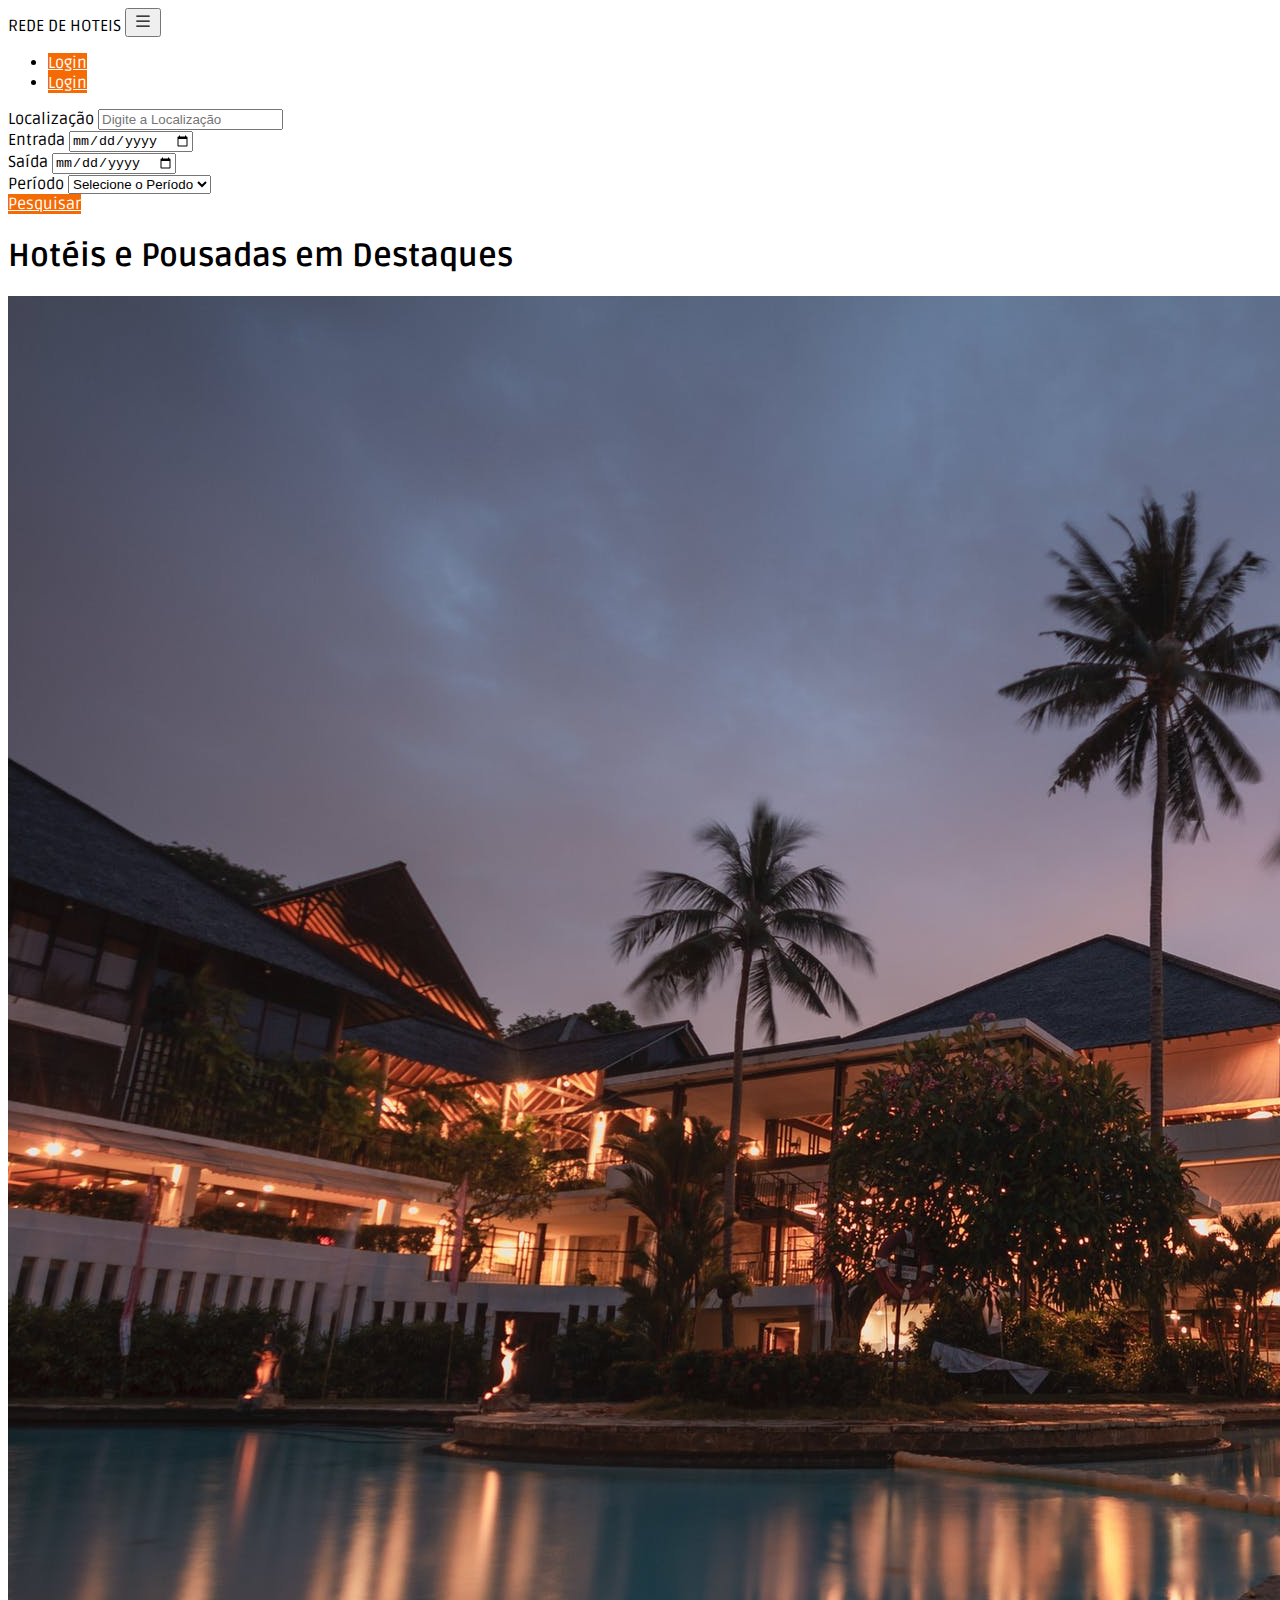
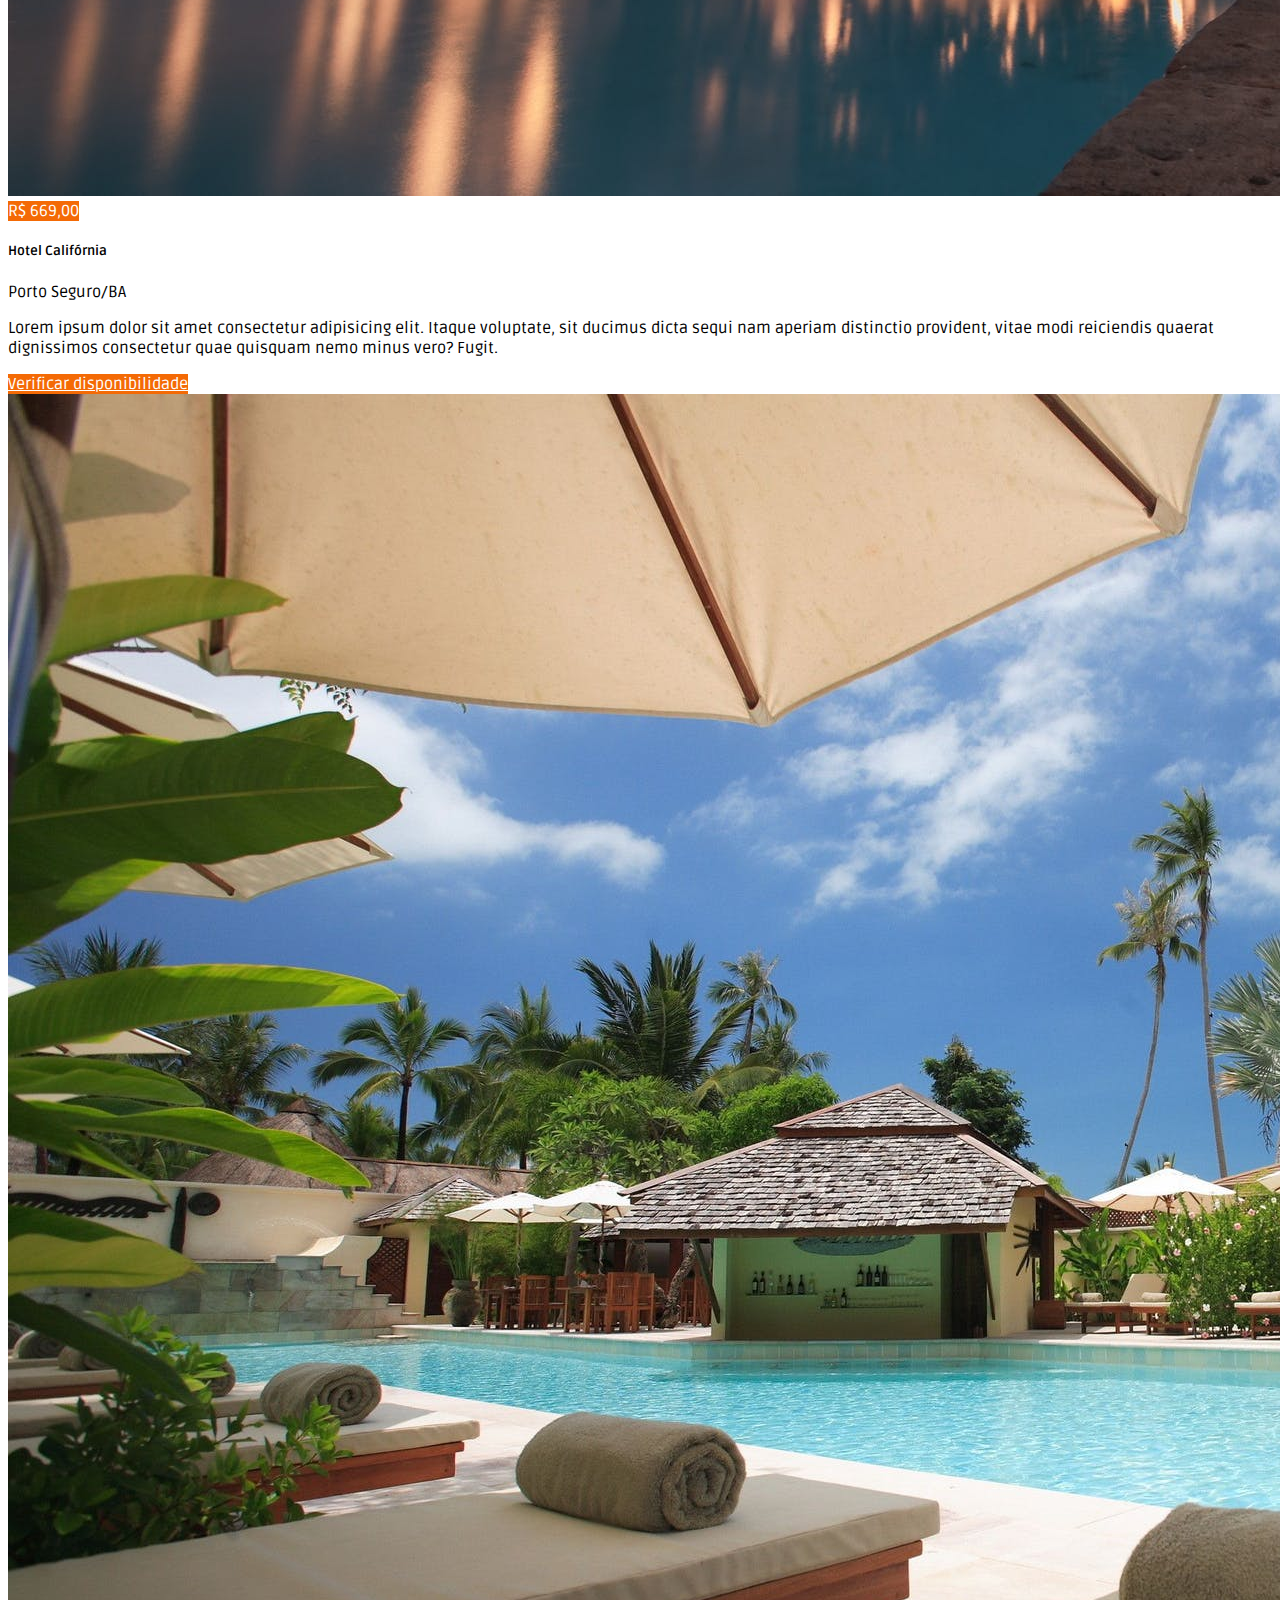
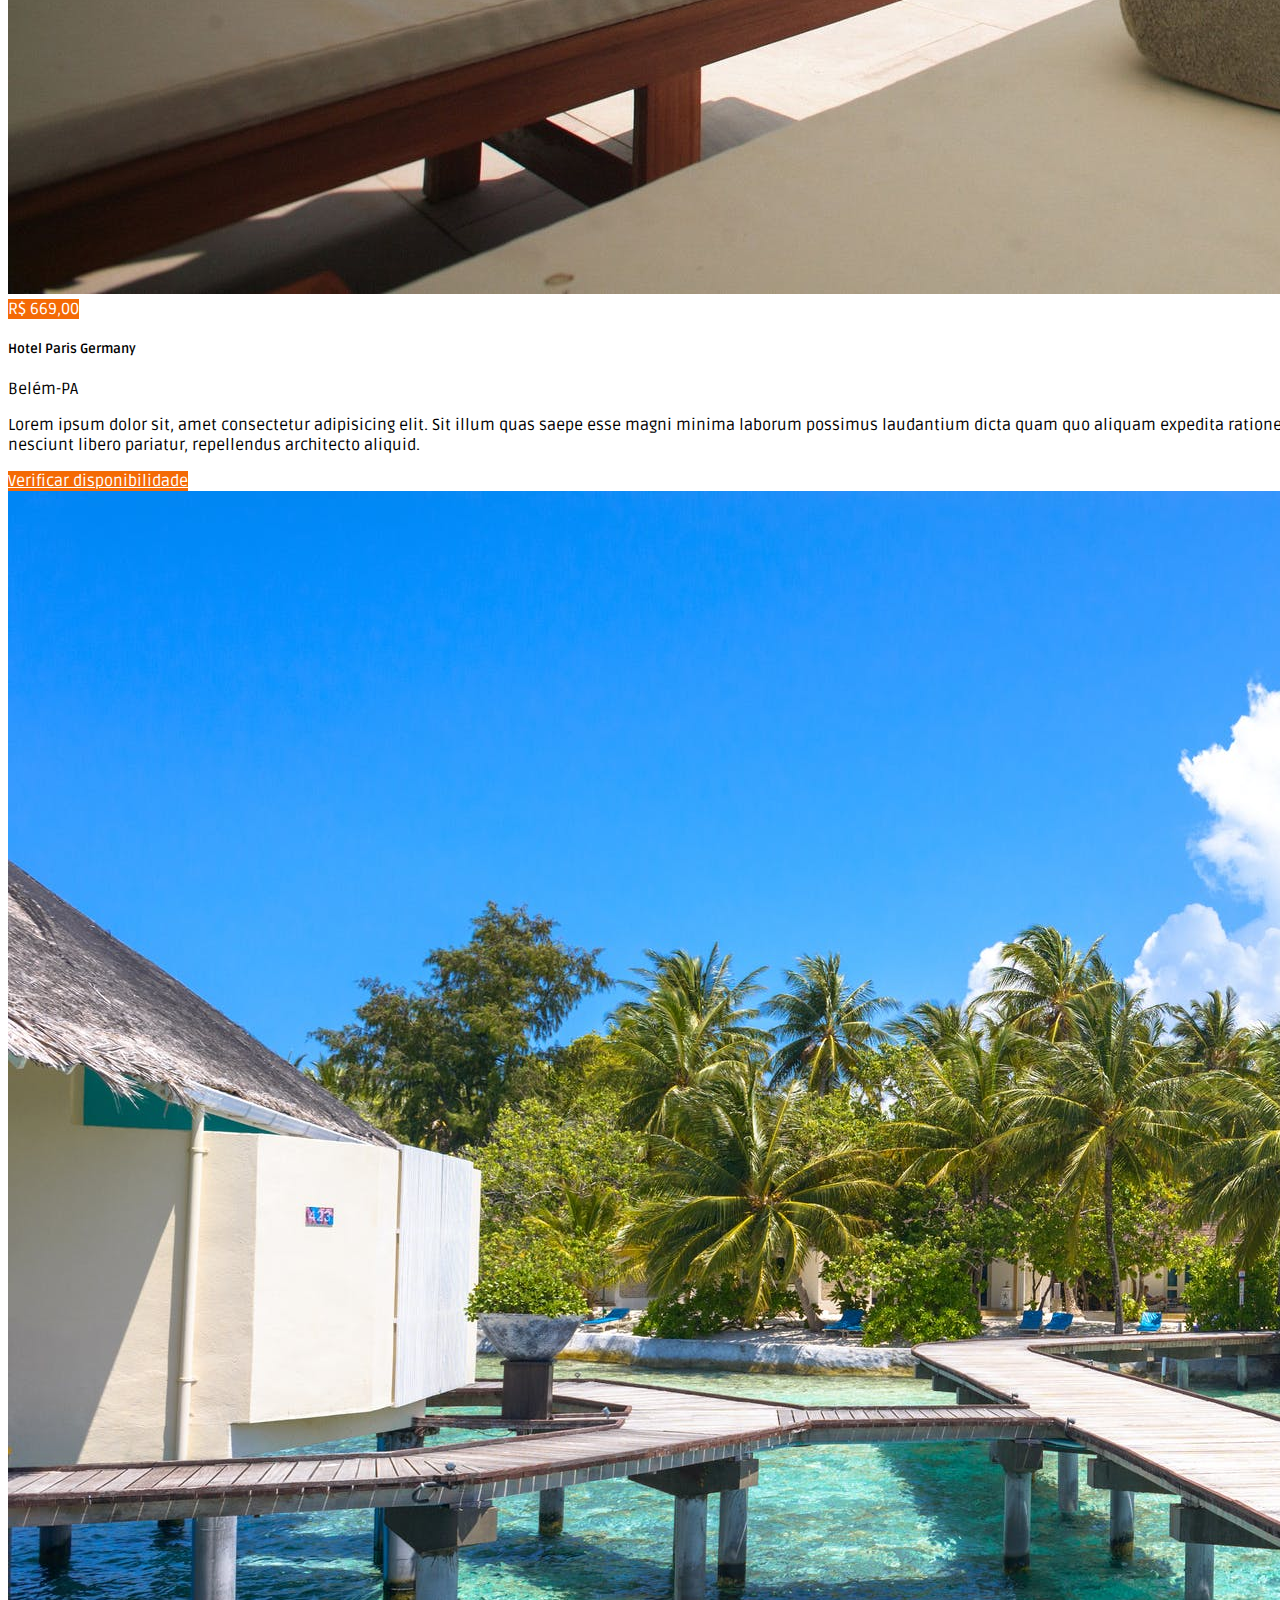
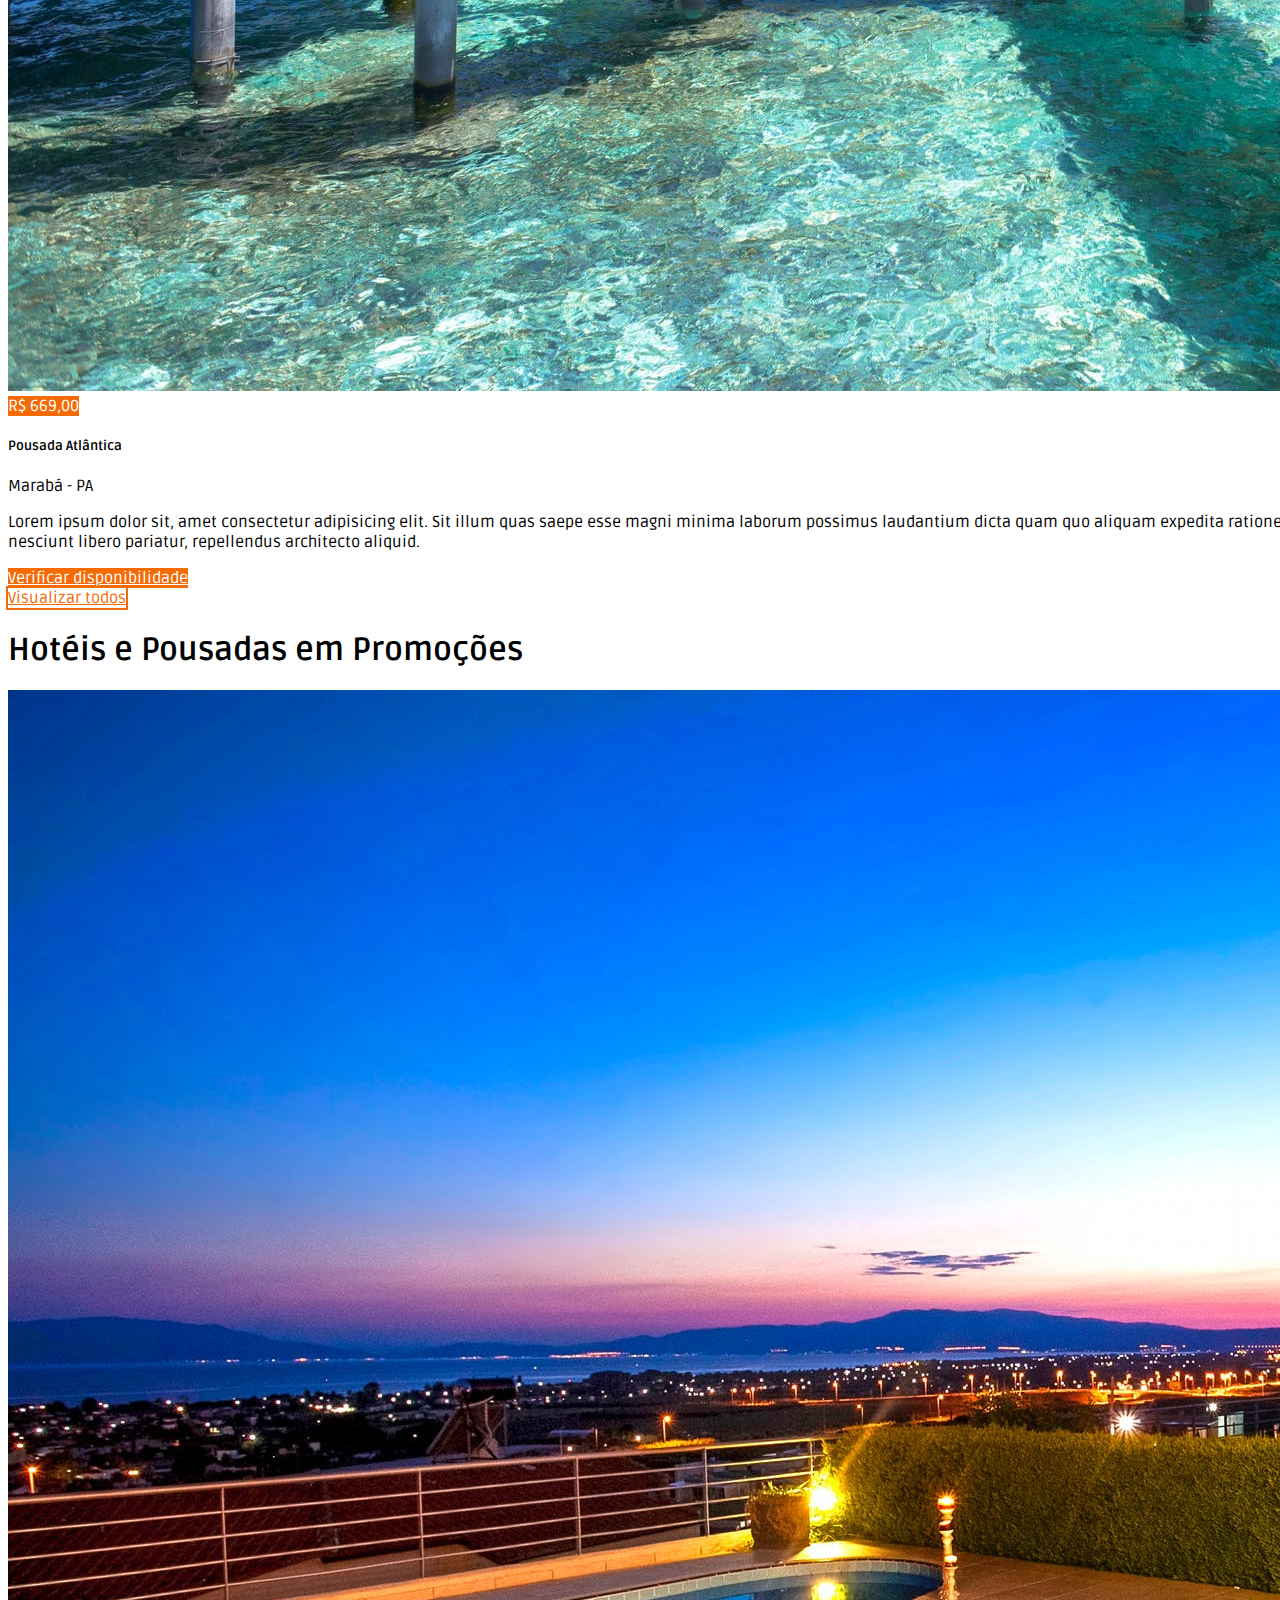
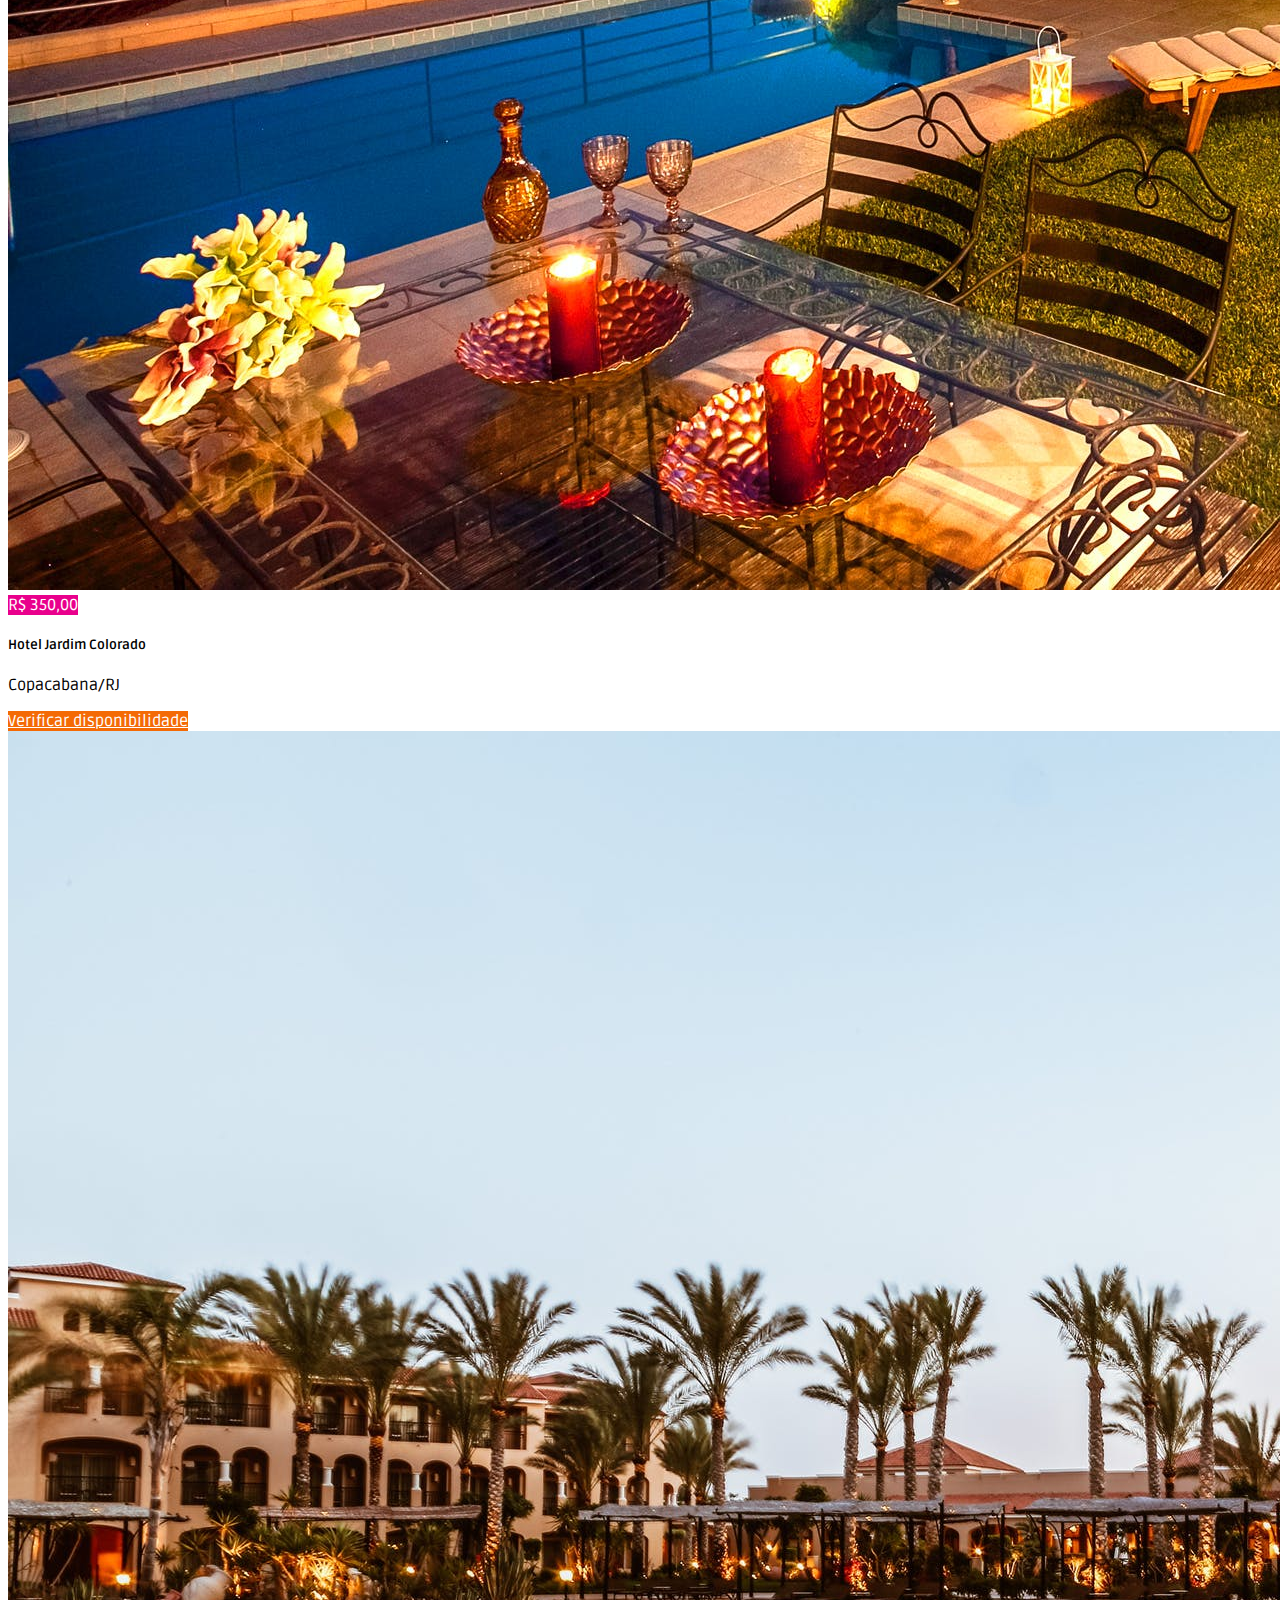
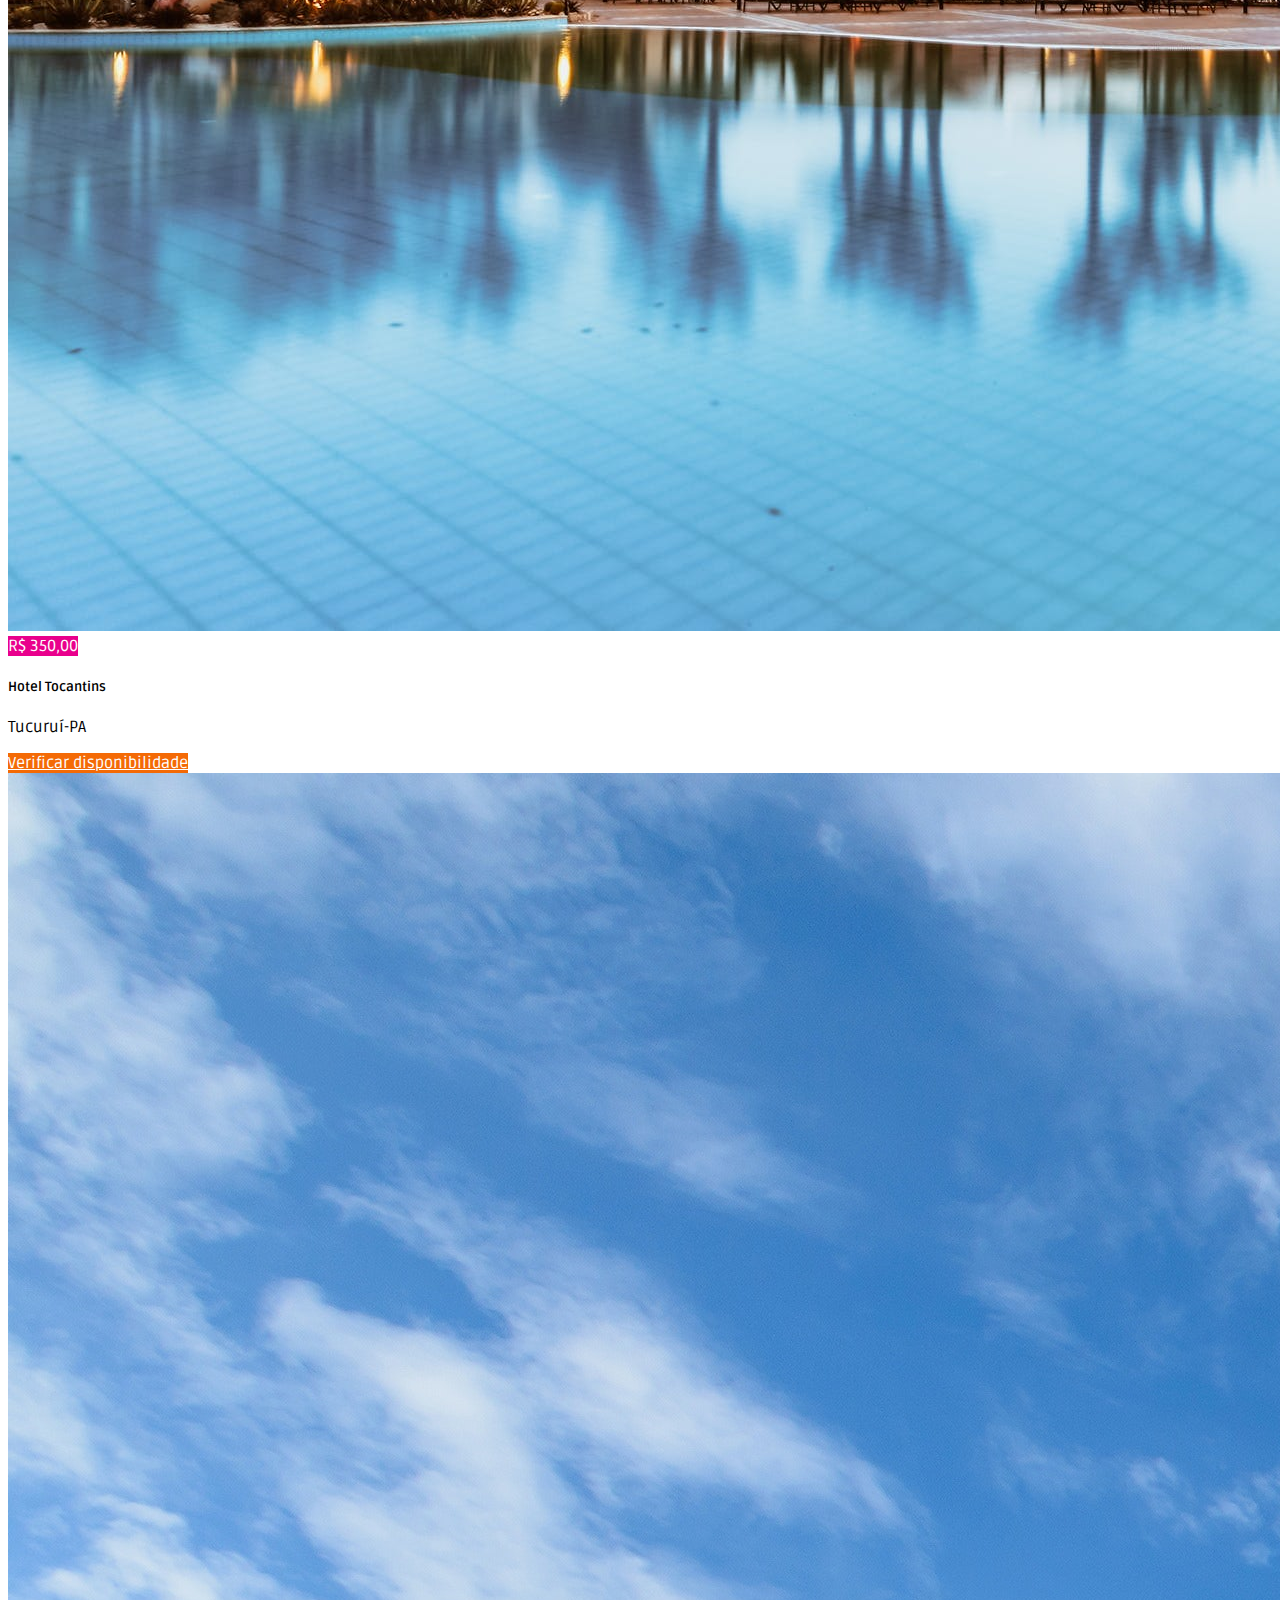
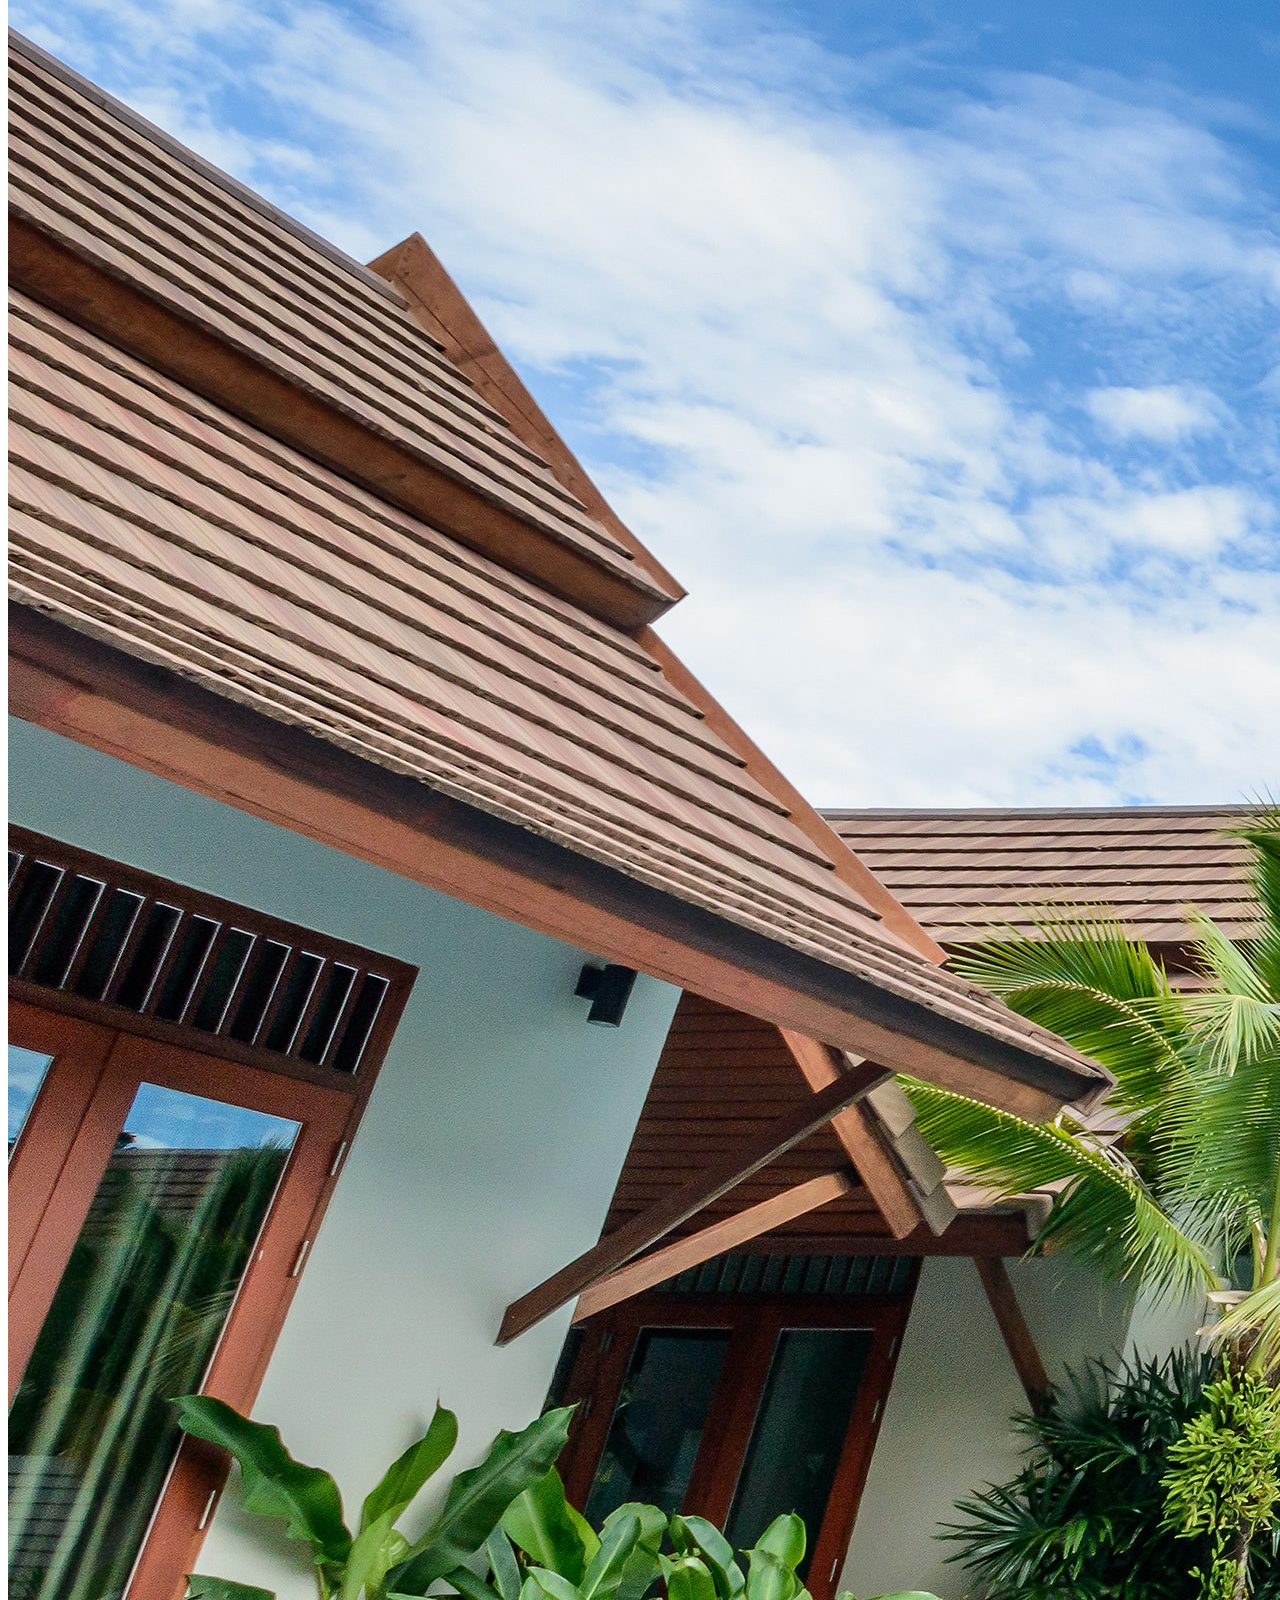
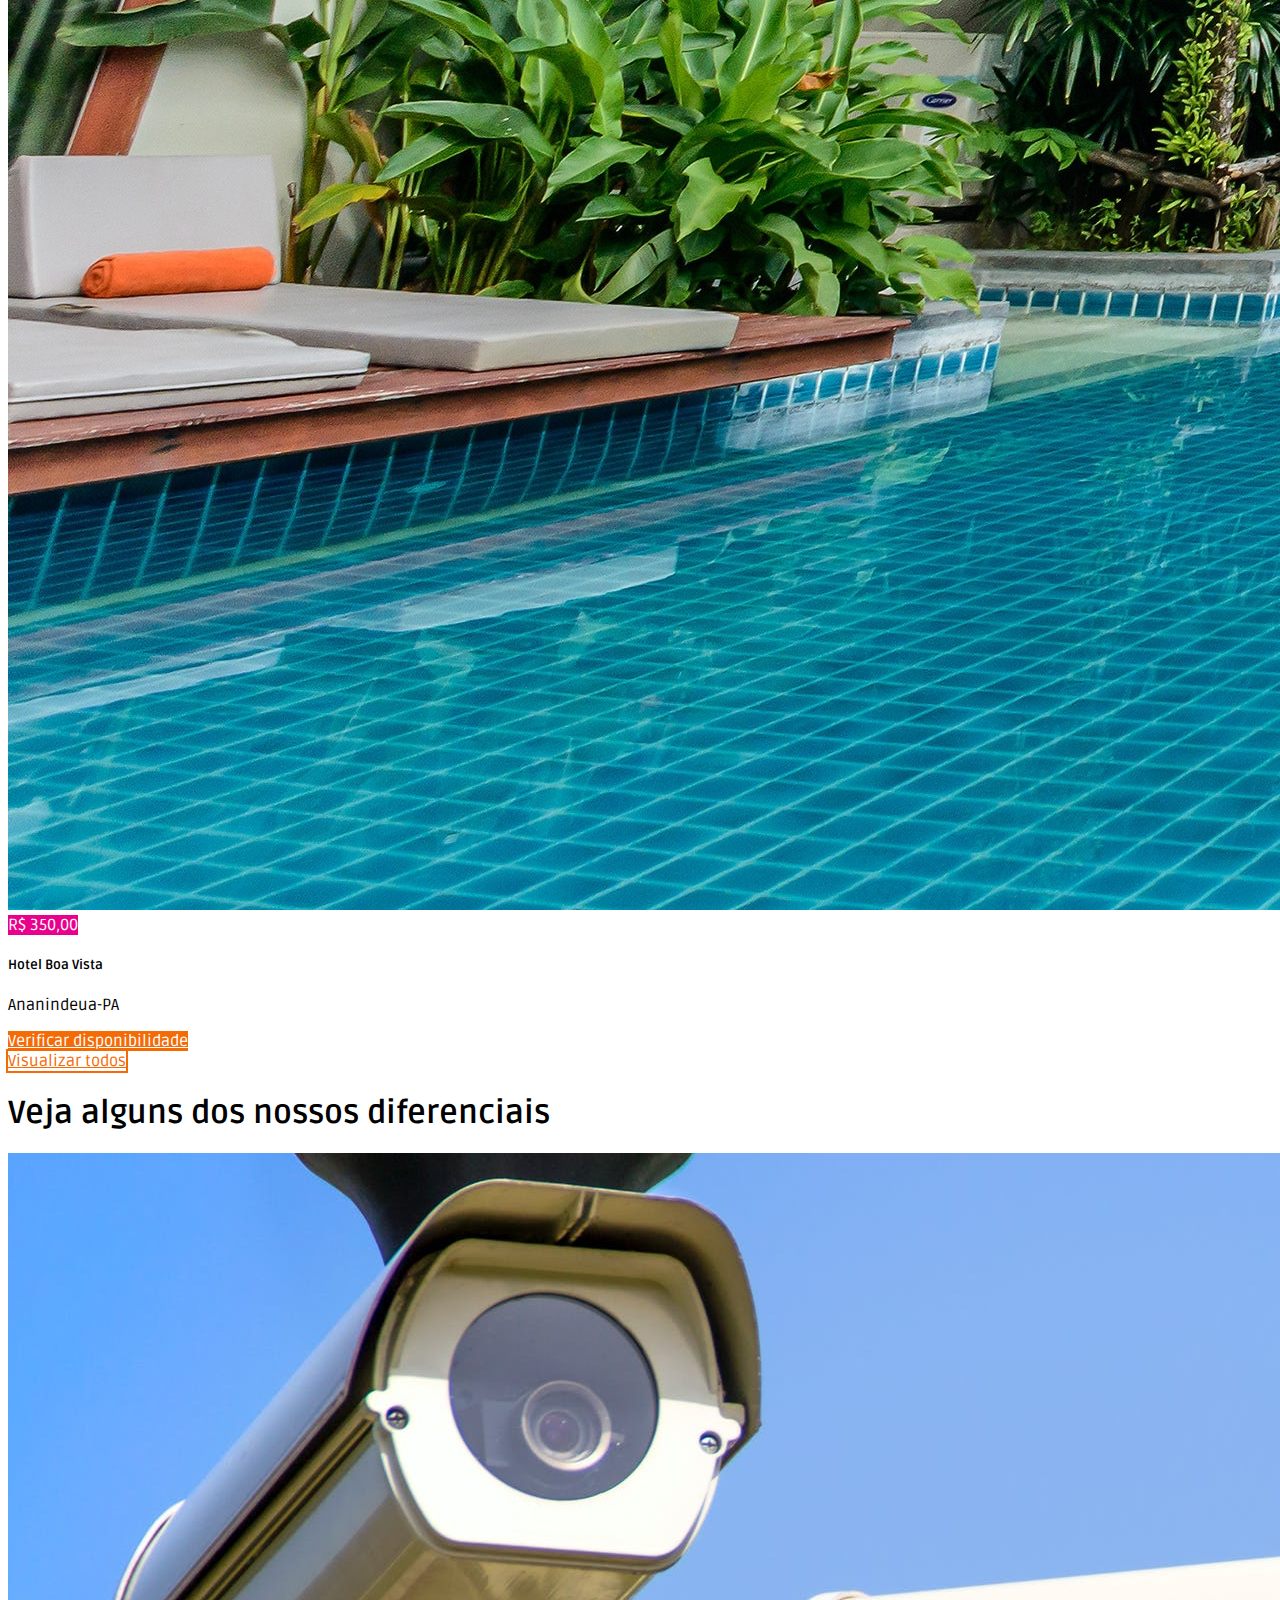
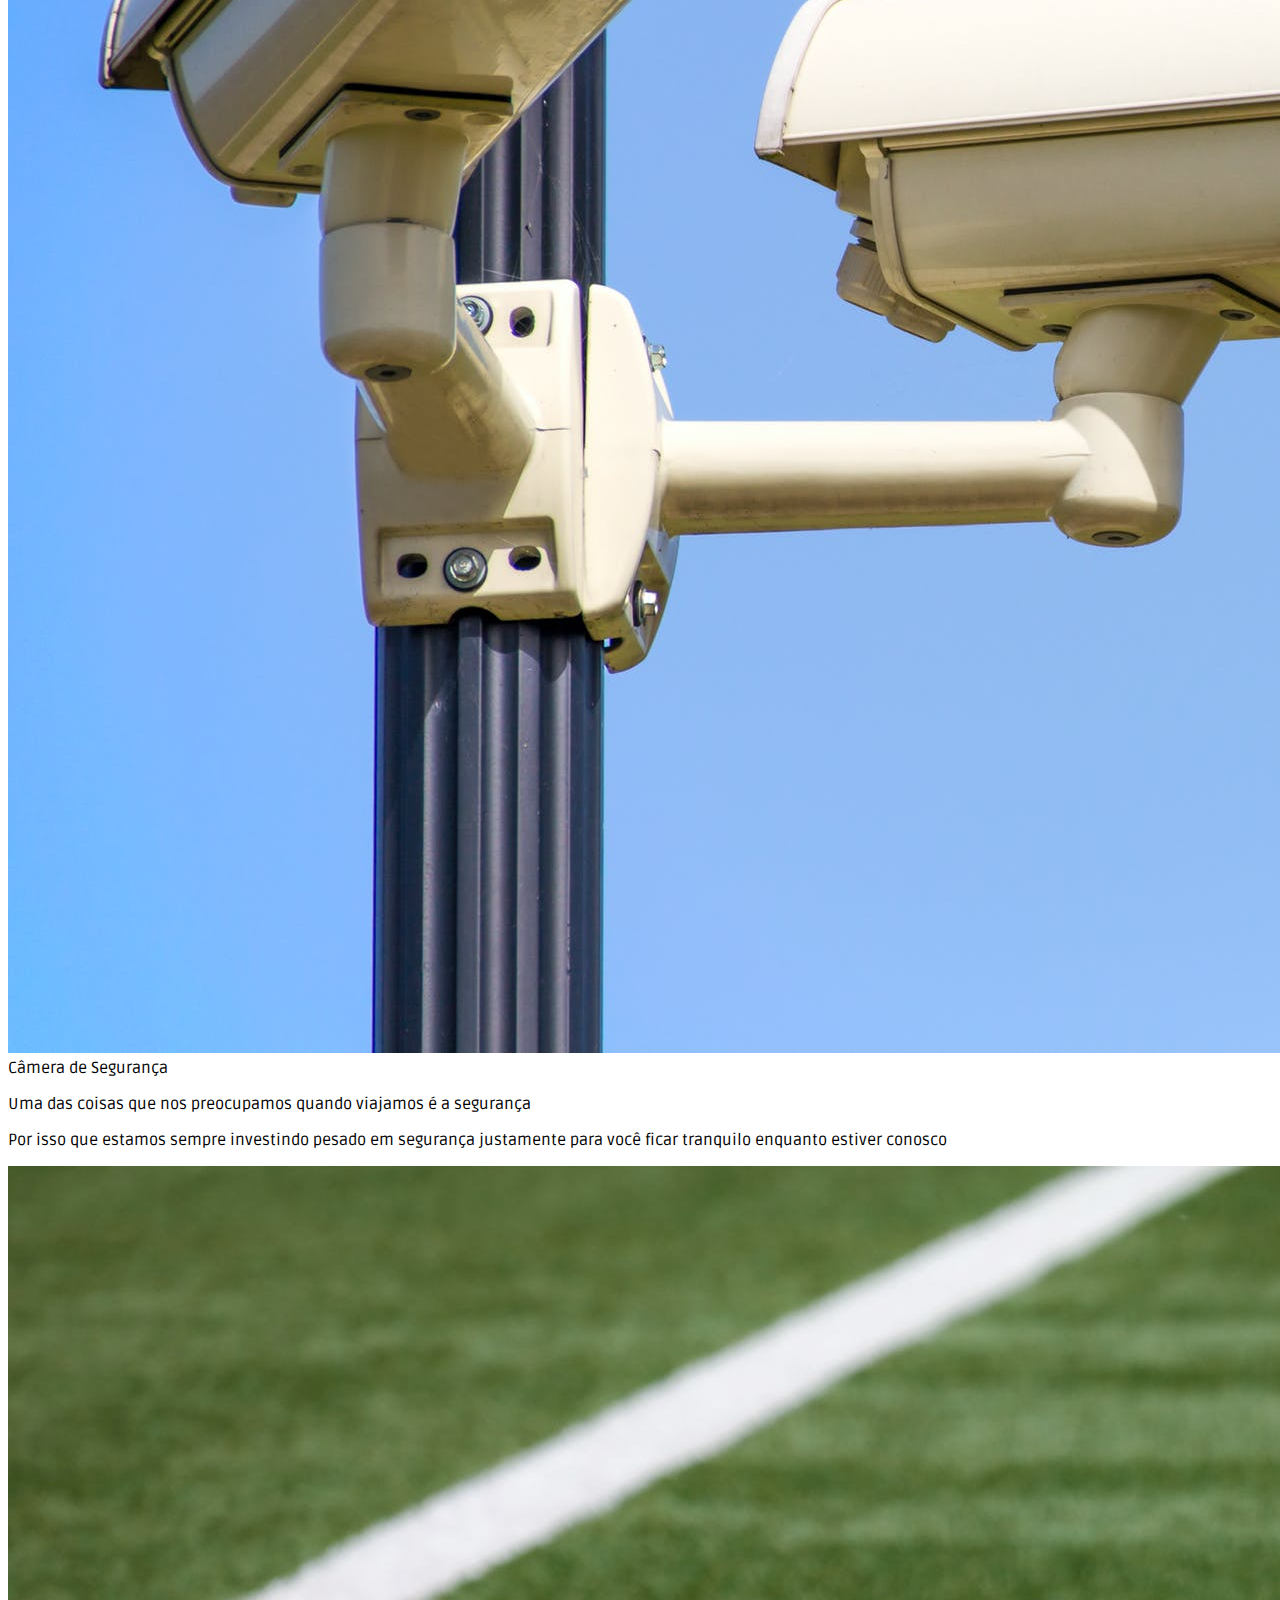
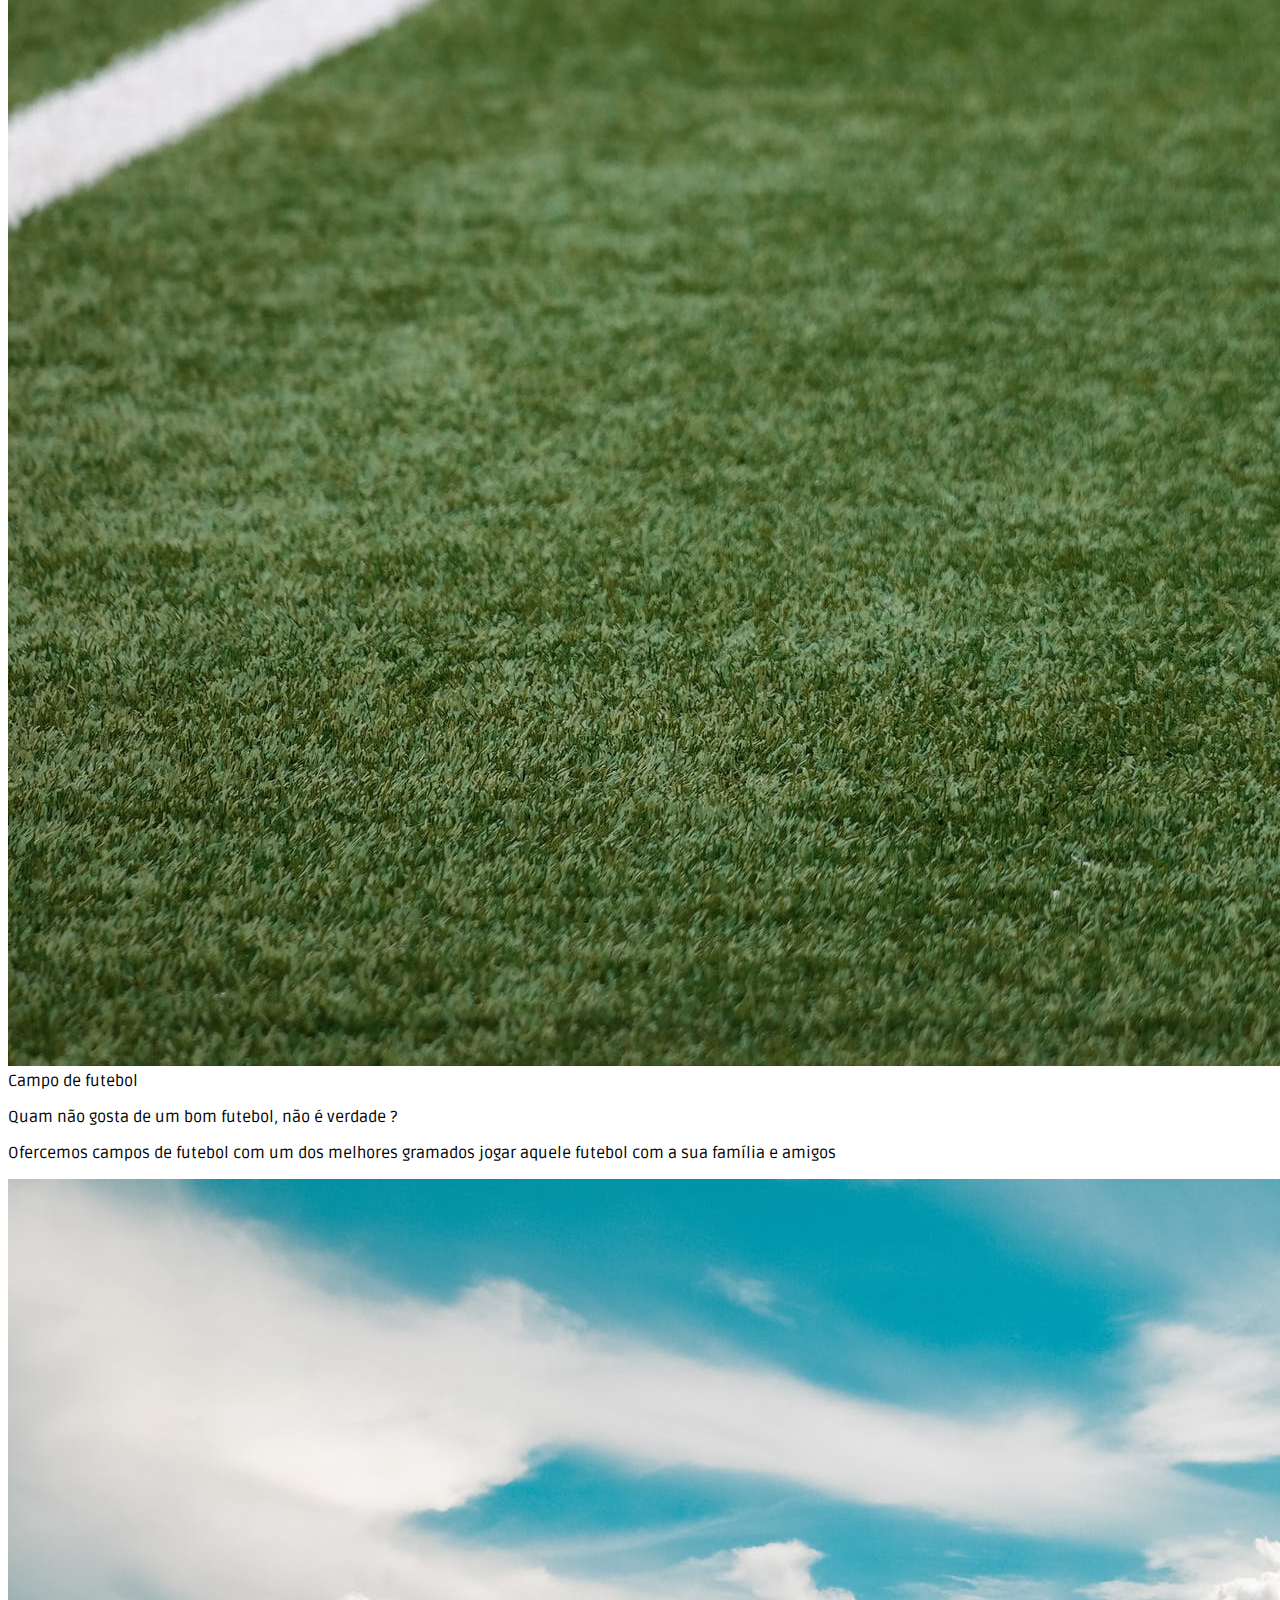
==== index.html @ 7e7d4b41 "carrossel responsivo adicionado" ====
<!DOCTYPE html>
<html lang="pt-br">
<head>
    <meta charset="UTF-8">
    <meta http-equiv="X-UA-Compatible" content="IE=edge">
    <meta name="viewport" content="width=device-width, initial-scale=1.0">
    <link href="https://cdn.jsdelivr.net/npm/bootstrap@5.0.2/dist/css/bootstrap.min.css" rel="stylesheet" integrity="sha384-EVSTQN3/azprG1Anm3QDgpJLIm9Nao0Yz1ztcQTwFspd3yD65VohhpuuCOmLASjC" crossorigin="anonymous">
    <link rel="stylesheet" href="style.css">
    <title>Document</title>
</head>
<body>
  <!--navbar-->
    <nav class="navbar navbar-expand-lg navbar-light bg-white">
        <div class="container pt-1 pb-1">
          <span class="navbar-brand mb-0 h1 fw-bold">REDE DE HOTEIS</span>
          <button class="navbar-toggler" type="button" data-bs-toggle="collapse" data-bs-target="#navbarNav" aria-controls="navbarNav" aria-expanded="false" aria-label="Toggle navigation">
            <svg xmlns="http://www.w3.org/2000/svg" width="1.5em" height="1.5em" fill="currentColor" class="bi bi-list" viewBox="0 0 16 16">
                <path fill-rule="evenodd" d="M2.5 12a.5.5 0 0 1 .5-.5h10a.5.5 0 0 1 0 1H3a.5.5 0 0 1-.5-.5zm0-4a.5.5 0 0 1 .5-.5h10a.5.5 0 0 1 0 1H3a.5.5 0 0 1-.5-.5zm0-4a.5.5 0 0 1 .5-.5h10a.5.5 0 0 1 0 1H3a.5.5 0 0 1-.5-.5z"/>
              </svg>
          </button>
          <div class="collapse navbar-collapse d-lg-flex justify-content-lg-end" id="navbarNav">
            <ul class="navbar-nav">
                <li class="nav-item d-block d-md-none d-lg-md pt-2 pb-2">
                  <a href="" type="button" class="btn btn-orange w-100 rounded-0">Login</a>
                </li>
                <li class="nav-item d-none d-md-block d-lg-block">
                  <a href="" type="button" class="btn btn-orange rounded-0 ps-lg-5 pe-lg-5">Login</a>
                </li>
            </ul>
          </div>
        </div>
      </nav>
      <!-- end navbar-->
      <!--BANNER-->
      <div class="w-100 min-vh-100 background-banner d-flex justify-content-center align-items-center">
        <div class="container">
          <div class="card rounded-1 border-0 p-1 pt-4 pb-4 p-lg-4 pb-md-0 pb-lg-0 shadow">
            <div class="card-body">
              <form action="" class="pb-lg-2" onsubmit="return false;">
                <div class="row">
                  <div class="col-12 col-md-12 col-lg-3 mb-3">
                    <label for="localizacao" class="form-label fw-bold">Localização</label>
                    <input type="text" class="form-control rounded-0" name="localizacao" id="localizacao" placeholder="Digite a Localização">
                  </div>
                  <div class="col-12 col-md-12 col-lg-2 mb-3">
                    <label for="entrada" class="form-label fw-bold">Entrada</label>
                    <input type="date" class="form-control rounded-0" name="entrada" id="entrada" placeholder="Digite a Localização">
                  </div>

                  <div class="col-12 col-md-12 col-lg-2 mb-3">
                    <label for="saida" class="form-label fw-bold">Saída</label>
                    <input type="date" class="form-control rounded-0" name="saida" id="saida" placeholder="Digite a Localização">
                  </div>

                  <div class="col-12 col-md-12 col-lg-3 mb-3">
                    <label for="periodo" class="form-label fw-bold">Período</label>
                    <select class="form-select rounded-0" name="periodo" id="periodo" aria-label="Selecione o Período">
                      <option value="" selected>Selecione o Período</option>
                      <option value="madrugada">Madrugada</option>
                      <option value="manha">Manhã</option>
                      <option value="tarde">Tarde</option>
                      <option value="noite">Noite</option>                      
                    </select>
                  </div>
                  <div class="col-12 col-md-12 col-lg-2 mb-3 pt-3 d-flex align-items-end">
                    <a href="" class="btn btn-lg btn-orange w-100 rounded-0 border-0 p-lg-1">Pesquisar</a>
                  </div>
                </div>
              </form>
            </div>
          </div>
        </div>
      </div>
      <!--END BANNER-->

      <!--DESTAQUES-->
      <div class="w-100 pb-5 pt-lg-4 pb-lg-5">
        <div class="container pt-5 pb-2 pt-lg-5 pb-lg-0">
          <h1 class="fs-4 text-center text-lg-start mb-5 fw-bold">Hotéis e Pousadas em Destaques</h1>
          <div class="row mb-4">
            <div class="col-12 col-md-12 col-lg-4 mb-5">
              <div class="card shadow border-0">
                <div class="position-relative">
                  <img src="assets/img/hoteis/hotel-1.jpeg" alt="" class="card-img-top">
                  <span class="position-absolute bottom-0 right-0 bg-color-orange ps-2 pe-2 pt-1 pb-1">R$ 669,00</span>
                </div>
                <div class="card-body p-3">
                  <h5 class="card-title mb-1">Hotel Califórnia</h5>
                  <p class="text-muted">Porto Seguro/BA</p>
                  <p class="card-text">Lorem ipsum dolor sit amet consectetur adipisicing elit. Itaque voluptate, sit ducimus dicta sequi nam aperiam distinctio provident, vitae modi reiciendis quaerat dignissimos consectetur quae quisquam nemo minus vero? Fugit.</p>
                  <a href="" class="btn btn-orange rounde-0 w-100">Verificar disponibilidade</a>
                </div>
              </div>
            </div>

            <div class="col-12 col-md-12 col-lg-4 mb-5">
              <div class="card shadow border-0">
                <div class="position-relative">
                  <img src="assets/img/hoteis/hotel-2.jpeg" alt="" class="card-img-top">
                  <span class="position-absolute bottom-0 right-0 bg-color-orange ps-2 pe-2 pt-1 pb-1">R$ 669,00</span>
                </div>
                <div class="card-body p-3">
                  <h5 class="card-title mb-1">Hotel Paris Germany</h5>
                  <p class="text-muted">Belém-PA</p>
                  <p class="card-text">Lorem ipsum dolor sit, amet consectetur adipisicing elit. Sit illum quas saepe esse magni minima laborum possimus laudantium dicta quam quo aliquam expedita ratione, nesciunt libero pariatur, repellendus architecto aliquid.</p>
                  <a href="" class="btn btn-orange rounde-0 w-100">Verificar disponibilidade</a>
                </div>
              </div>
            </div>

            <div class="col-12 col-md-12 col-lg-4 mb-5">
              <div class="card shadow border-0">
                <div class="position-relative">
                  <img src="assets/img/hoteis/hotel-3.jpeg" alt="" class="card-img-top">
                  <span class="position-absolute bottom-0 right-0 bg-color-orange ps-2 pe-2 pt-1 pb-1">R$ 669,00</span>
                </div>
                <div class="card-body p-3">
                  <h5 class="card-title mb-1">Pousada Atlântica</h5>
                  <p class="text-muted">Marabá - PA</p>
                  <p class="card-text">Lorem ipsum dolor sit, amet consectetur adipisicing elit. Sit illum quas saepe esse magni minima laborum possimus laudantium dicta quam quo aliquam expedita ratione, nesciunt libero pariatur, repellendus architecto aliquid.</p>
                  <a href="" class="btn btn-orange rounde-0 w-100">Verificar disponibilidade</a>
                </div>
              </div>
            </div>

          </div>
          <div class="row">

            <div class="col-12 d-flex justify-content-center">
              <a href="" class="btn btn-orange-outline ps-4 pe-4">Visualizar todos</a>

            </div>

          </div>
        </div>
      </div>
      <!--END DESTAQUES-->

      <!--Promoções-->
      <div class="w-100 pb-5 pb-lg-5">
        <div class="container">
          <div class="w-100 title mb-5 mb-md-5 mb-lg-5 pt-lg-4 pb-lg-0">
            <h1 class="fs-4 text-center text-mb-start text-lg-start mb-2 fw-bold">Hotéis e Pousadas em Promoções</h1>
          </div>
          <div class="row mb-4">
            <div class="col-12 col-md-12 col-lg-4 mb-5">
              <div class="card shadow border-0">
                <div class="position-relative">
                  <img src="assets/img/hoteis/hotel-4.jpeg" alt="" class="card-img-top">
                  <span class="position-absolute bottom-0 right-0 bg-color-roxo ps-2 pe-2 pt-1 pb-1">R$ 350,00</span>
                </div>
                <div class="card-body p-3">
                  <h5 class="card-title mb-1">Hotel Jardim Colorado</h5>
                  <p class="text-muted">Copacabana/RJ</p>
                  <a href="" class="btn btn-orange rounded-0 w-100">Verificar disponibilidade</a>
                </div> 
              </div>
            </div>

            <div class="col-12 col-md-12 col-lg-4 mb-5">
              <div class="card shadow border-0">
                <div class="position-relative">
                  <img src="assets/img/hoteis/hotel-5.jpeg" alt="" class="card-img-top">
                  <span class="position-absolute bottom-0 right-0 bg-color-roxo ps-2 pe-2 pt-1 pb-1">R$ 350,00</span>
                </div>
                <div class="card-body p-3">
                  <h5 class="card-title mb-1">Hotel Tocantins</h5>
                  <p class="text-muted">Tucuruí-PA</p>
                  <a href="" class="btn btn-orange rounded-0 w-100">Verificar disponibilidade</a>
                </div> 
              </div>
            </div>


            <div class="col-12 col-md-12 col-lg-4 mb-5">
              <div class="card shadow border-0">
                <div class="position-relative">
                  <img src="assets/img/hoteis/hotel-6.jpg" alt="" class="card-img-top">
                  <span class="position-absolute bottom-0 right-0 bg-color-roxo ps-2 pe-2 pt-1 pb-1">R$ 350,00</span>
                </div>
                <div class="card-body p-3">
                  <h5 class="card-title mb-1">Hotel Boa Vista</h5>
                  <p class="text-muted">Ananindeua-PA</p>
                  <a href="" class="btn btn-orange rounded-0 w-100">Verificar disponibilidade</a>
                </div> 
              </div>
            </div>

          </div>
          <div class="row">
            <div class="col-12 d-flex justify-content-center">
              <a href="" class="btn btn-orange-outline ps-4 pe-4">Visualizar todos</a>
            </div>
          </div>
        </div>
      </div>
      <!--END PROMOÇÕES-->

      <!--DIFERENCIAIS-->
      <div class="w-100">
        <div class="container">
          <div class="w-100 title mb-5 mb-md-5 mb-lg-5 pt-lg-4 pb-lg-0">
            <h1 class="fs-4 text-center text-md-start text-lg-start mb-2 fw-bold">Veja alguns dos nossos diferenciais</h1>
          </div>
          <div class="row">
            <div class="col-12">
              <div class="row">
                <div class="col-12 col-md-4 col-lg-4 mb-4">
                  <div class="card">
                    <img src="assets/img/utilidades/camera.jpeg" alt="" class="card-img-top">
                    <div class="card-body">
                      <div class="card-title">
                        Câmera de Segurança
                      </div>
                      <p class="card-text text-muted">
                        Uma das coisas que nos preocupamos quando viajamos é a segurança
                      </p>
                      <p class="card-text text-muted">
                        Por isso que estamos sempre investindo pesado em segurança justamente para você ficar tranquilo enquanto estiver conosco
                      </p>
                    </div>
                  </div>
                </div>

                <div class="col-12 col-md-4 col-lg-4 mb-4">
                  <div class="card">
                    <img src="assets/img/utilidades/campo.jpeg" alt="" class="card-img-top">
                    <div class="card-body">
                      <div class="card-title">
                        Campo de futebol
                      </div>
                      <p class="card-text text-muted">
                        Quam não gosta de um bom futebol, não é verdade ?
                      </p>
                      <p class="card-text text-muted">
                        Ofercemos campos de futebol com um dos melhores gramados jogar aquele futebol com a sua família e amigos
                      </p>
                    </div>
                  </div>
                </div>

                     <div class="col-12 col-md-4 col-lg-4 mb-4">
                  <div class="card">
                    <img src="assets/img/utilidades/piscina.jpeg" alt="" class="card-img-top">
                    <div class="card-body">
                      <div class="card-title">
                        Piscina de natação
                      </div>
                      <p class="card-text text-muted">
                        No calor que tem feito esses dias você não pode ficar sem se refrescar.
                      </p>
                      <p class="card-text text-muted">
                        Mesmo tendo praias e cachoeiras próximos dos nossos hotéis e pousadas pensando no seu bem estar oferecemos lindas e belas piscinas.
                      </p>
                    </div>
                  </div>
                </div>

              </div>
            </div>
          </div>
          <!--END DIFERENCIAIS-->

          <!--CARROSSEL-->
          <div class="w-100 pb-4 pt-4 pb-md-4 pt-md-4 pb-lg-4 pt-lg-4">
            <div class="container pt-5 pb-2 pt-lg-5 pb-lg-5">
              <h1 class="fs-4 text-center text-lg-start mb-5 fw-bold ">Conheça nossos quartos aconchegantes</h1>
            </div>
              <div id="carouselExampleControls" class="carousel slide" data-bs-ride="carousel">
                <div class="carousel-inner w-100 w-md-100 h-md-10 h-lg-50">
                  <div class="carousel-item active">
                    <img src="assets/img/quartos/quarto-1.jpeg" class="d-block w-100 rounded-1 carousel-item-img" alt="...">
                  </div>
                  <div class="carousel-item">
                    <img src="assets/img/quartos/quarto-2.jpeg" class="d-block w-100 rounded-1 carousel-item-img" alt="...">
                  </div>
                  <div class="carousel-item">
                    <img src="assets/img/quartos/quarto-3.jpeg" class="d-block w-100 rounded-1 carousel-item-img" alt="...">
                  </div>
                  <div class="carousel-item">
                    <img src="assets/img/quartos/quarto-4.jpeg" class="d-block w-100 rounded-1 carousel-item-img" alt="...">
                  </div>
                </div>
                <button class="carousel-control-prev" type="button" data-bs-target="#carouselExampleControls" data-bs-slide="prev">
                  <span class="carousel-control-prev-icon" aria-hidden="true"></span>
                  <span class="visually-hidden">Previous</span>
                </button>
                <button class="carousel-control-next" type="button" data-bs-target="#carouselExampleControls" data-bs-slide="next">
                  <span class="carousel-control-next-icon" aria-hidden="true"></span>
                  <span class="visually-hidden">Next</span>
                </button>
              </div>
          </div>
        </div>
      </div>
</body>
<script src="https://cdn.jsdelivr.net/npm/bootstrap@5.0.2/dist/js/bootstrap.bundle.min.js" integrity="sha384-MrcW6ZMFYlzcLA8Nl+NtUVF0sA7MsXsP1UyJoMp4YLEuNSfAP+JcXn/tWtIaxVXM" crossorigin="anonymous"></script>
</html>
---- style.css ----
@import './assets/css/tema.css'
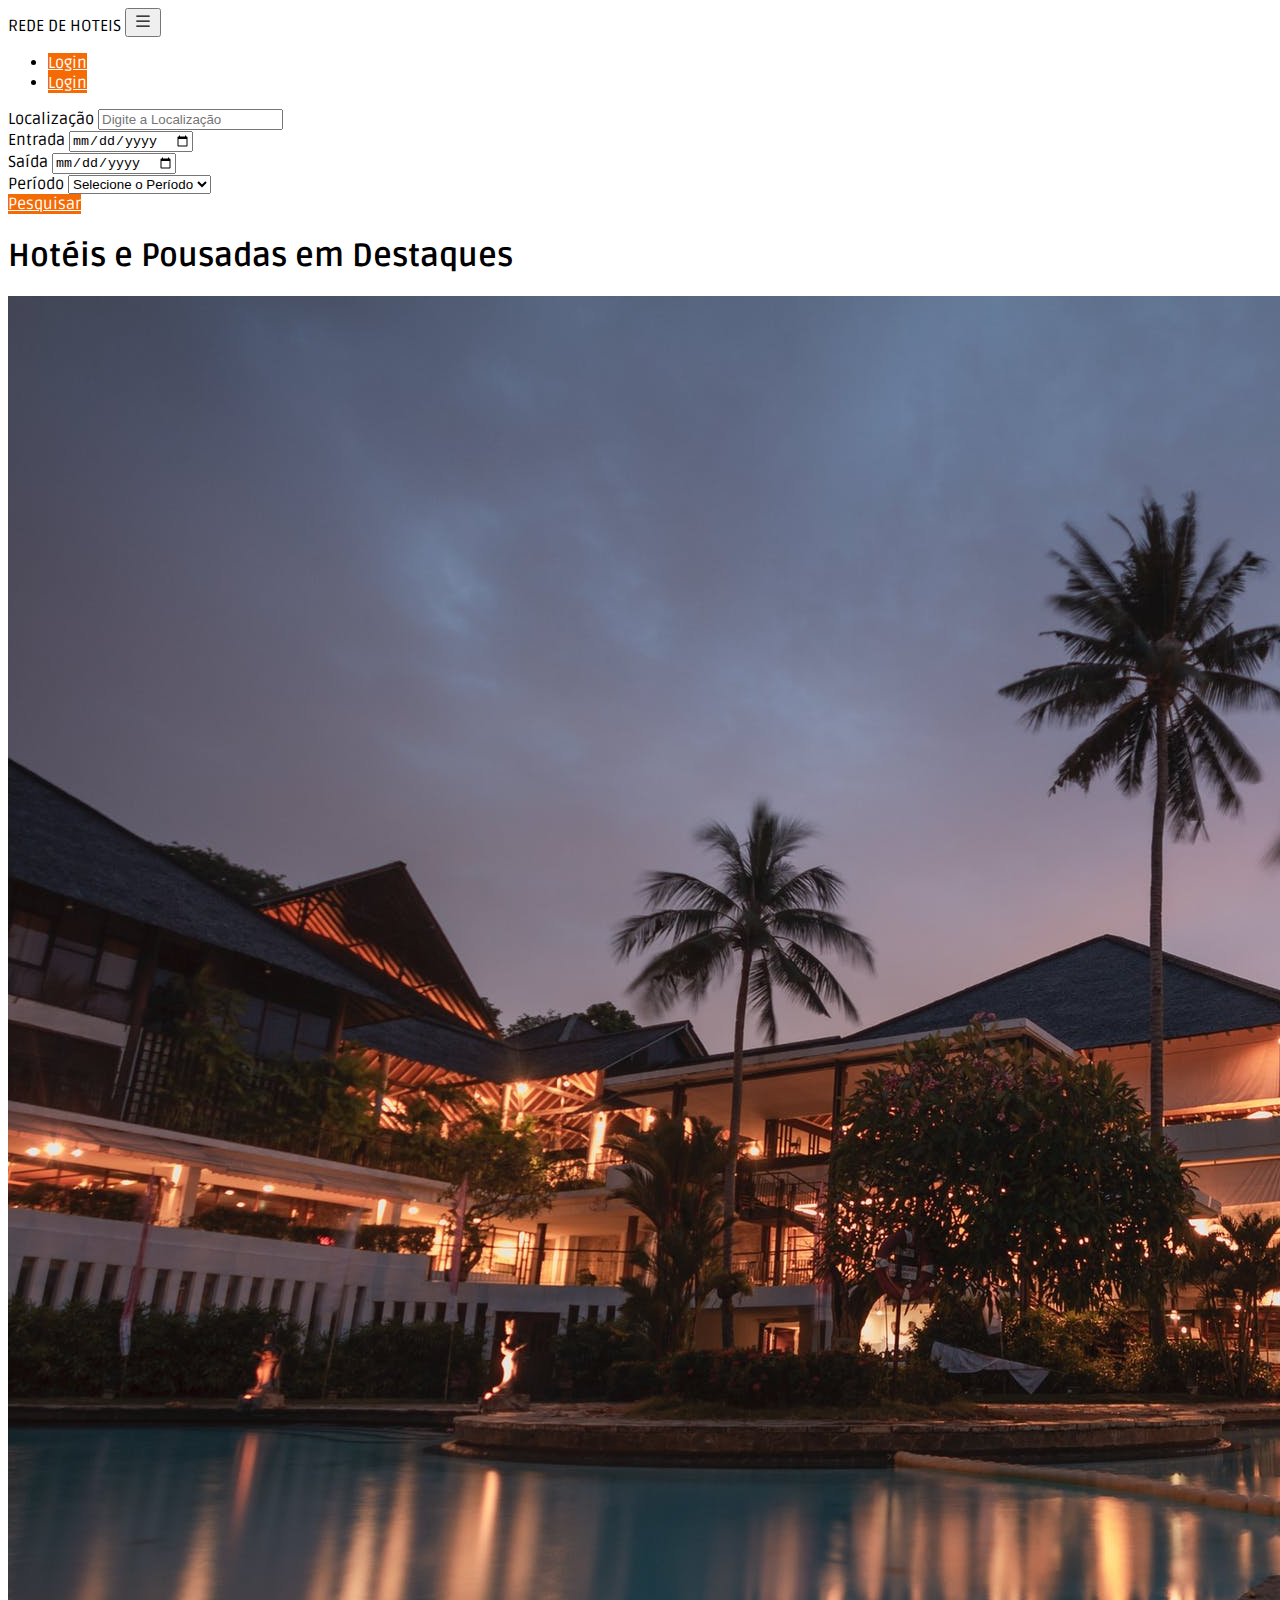
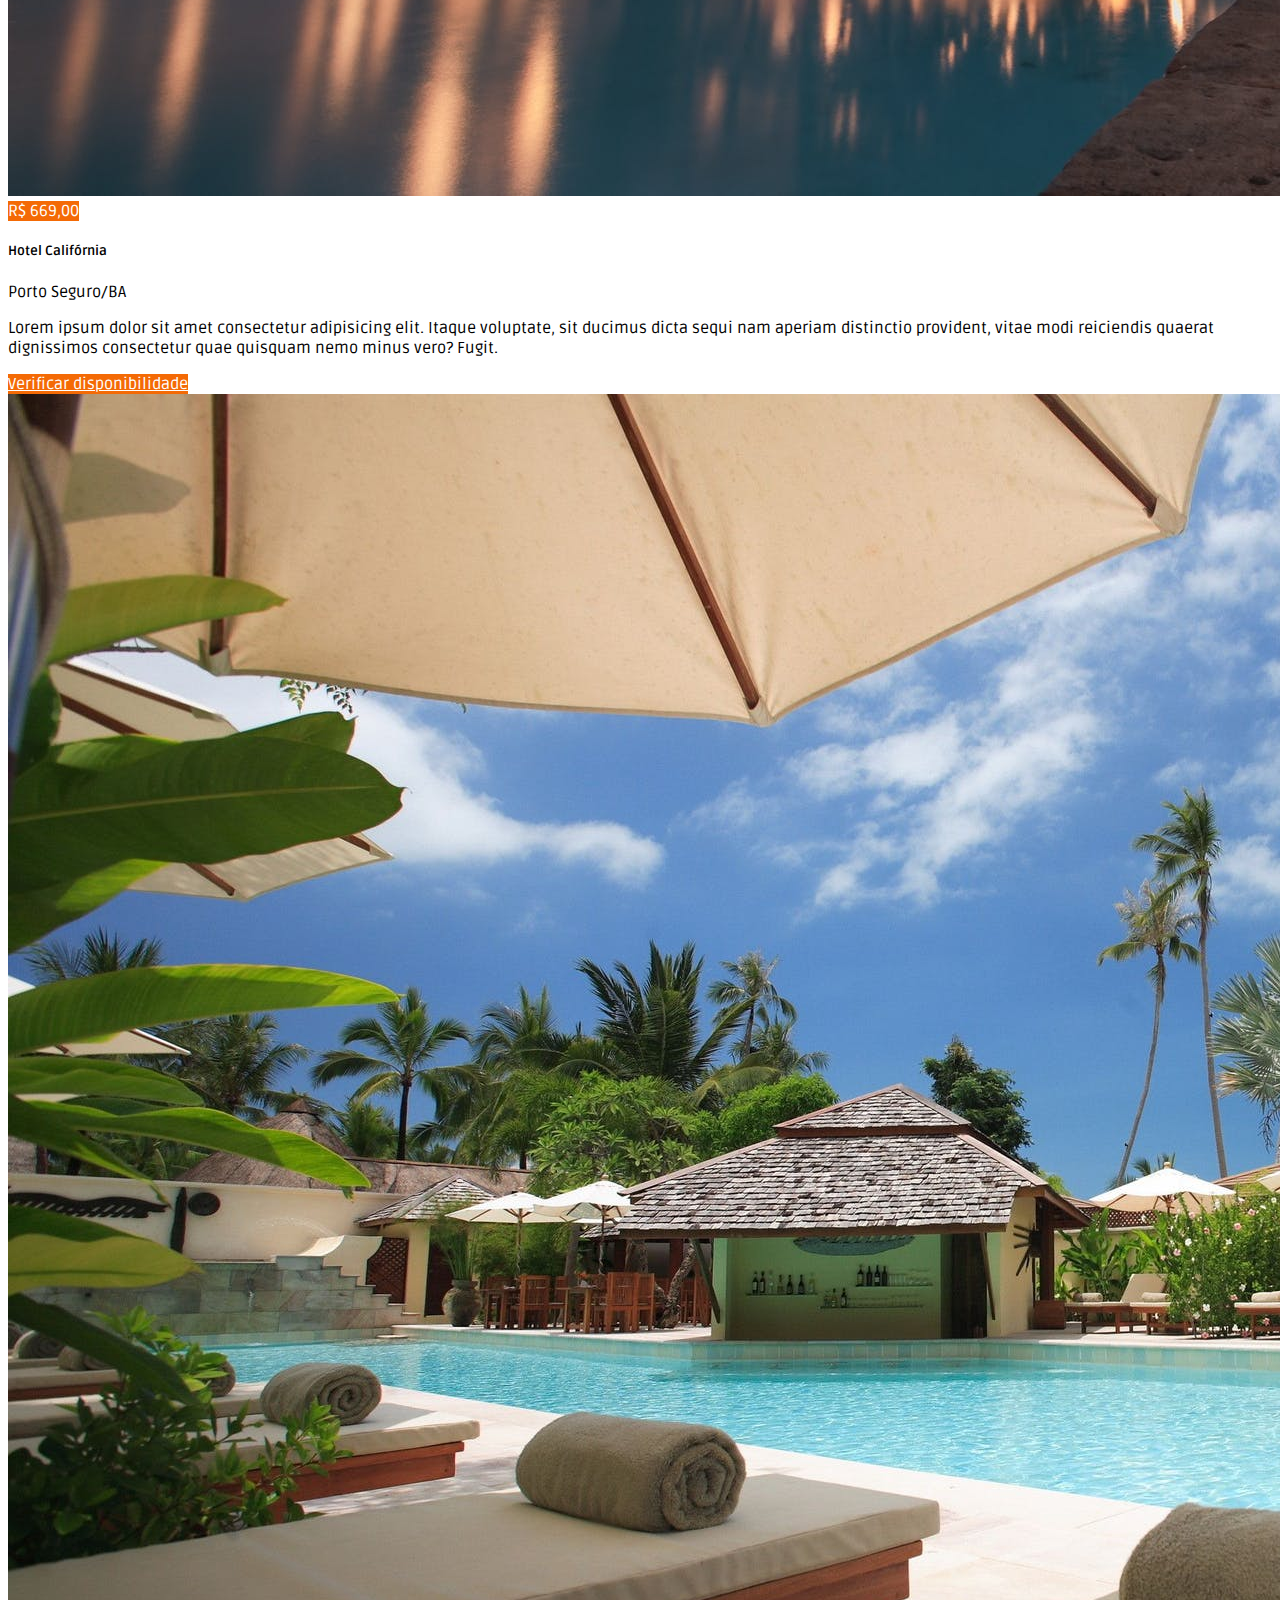
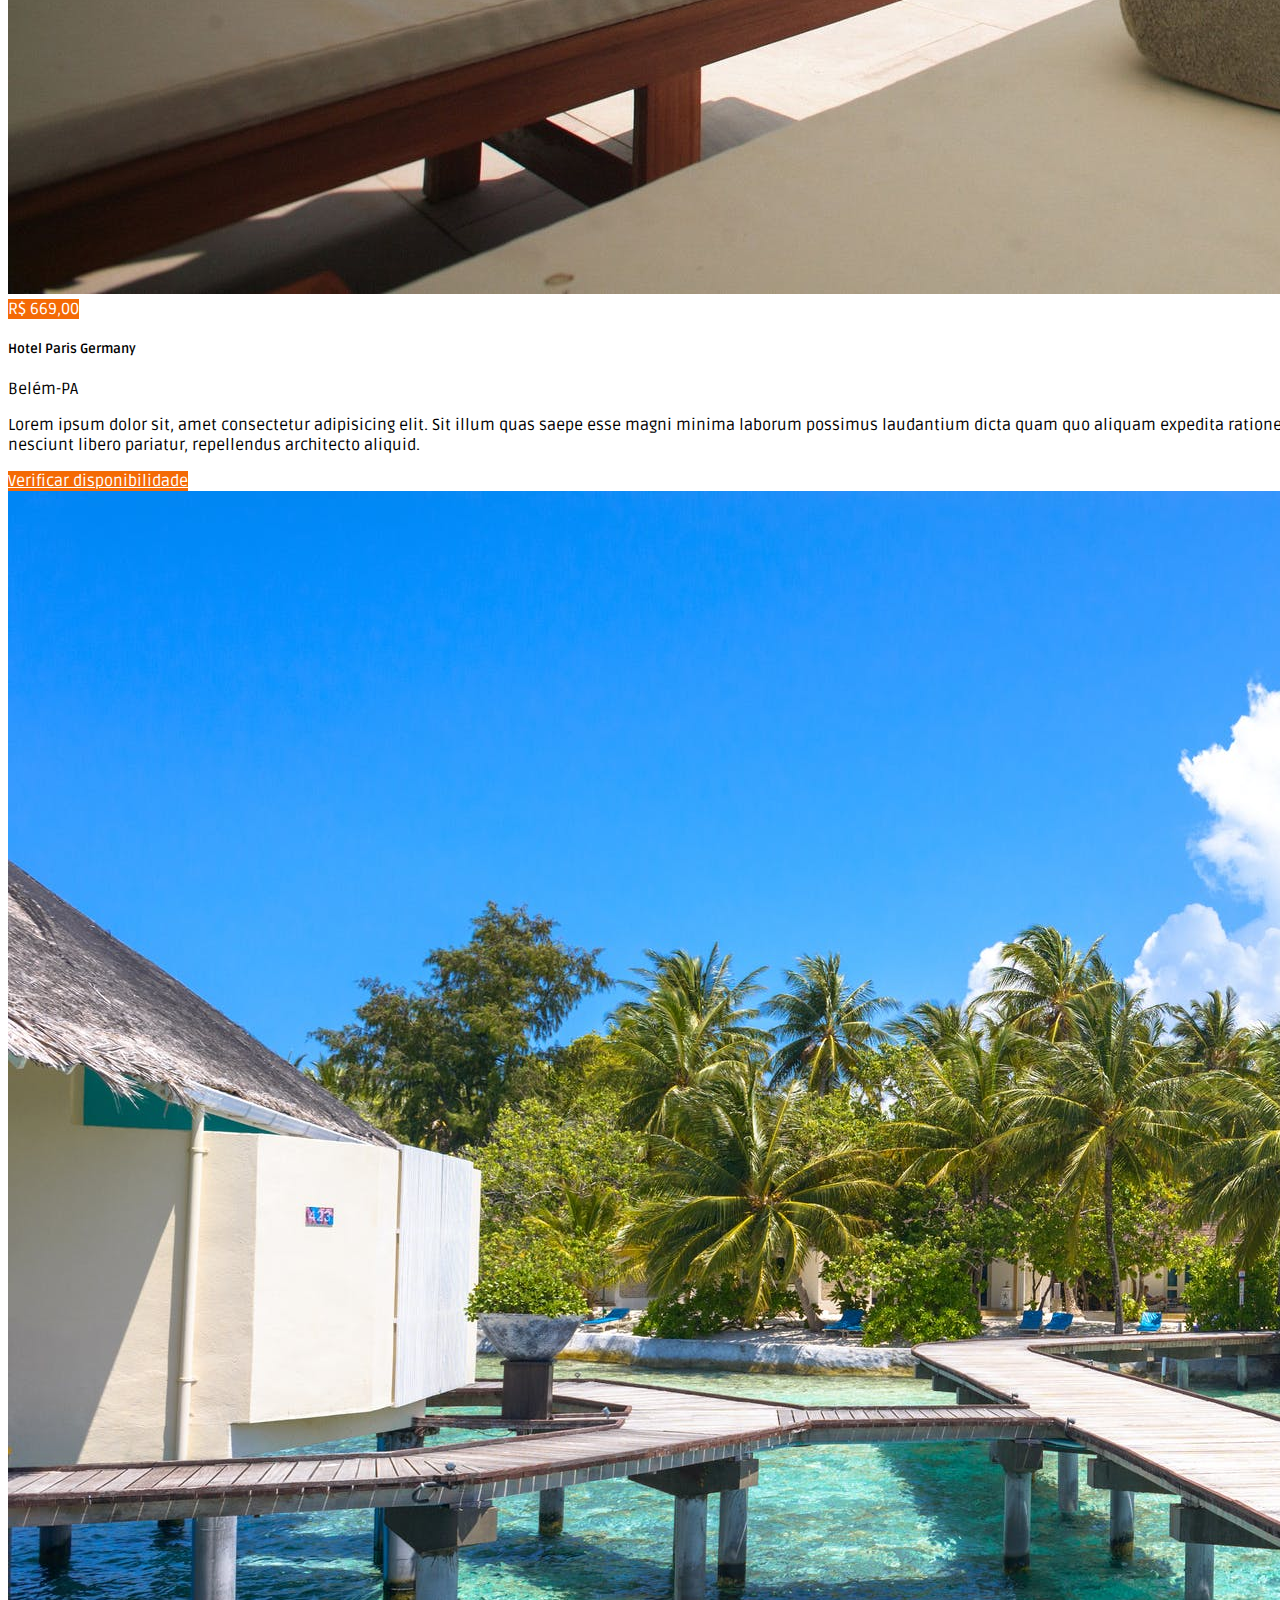
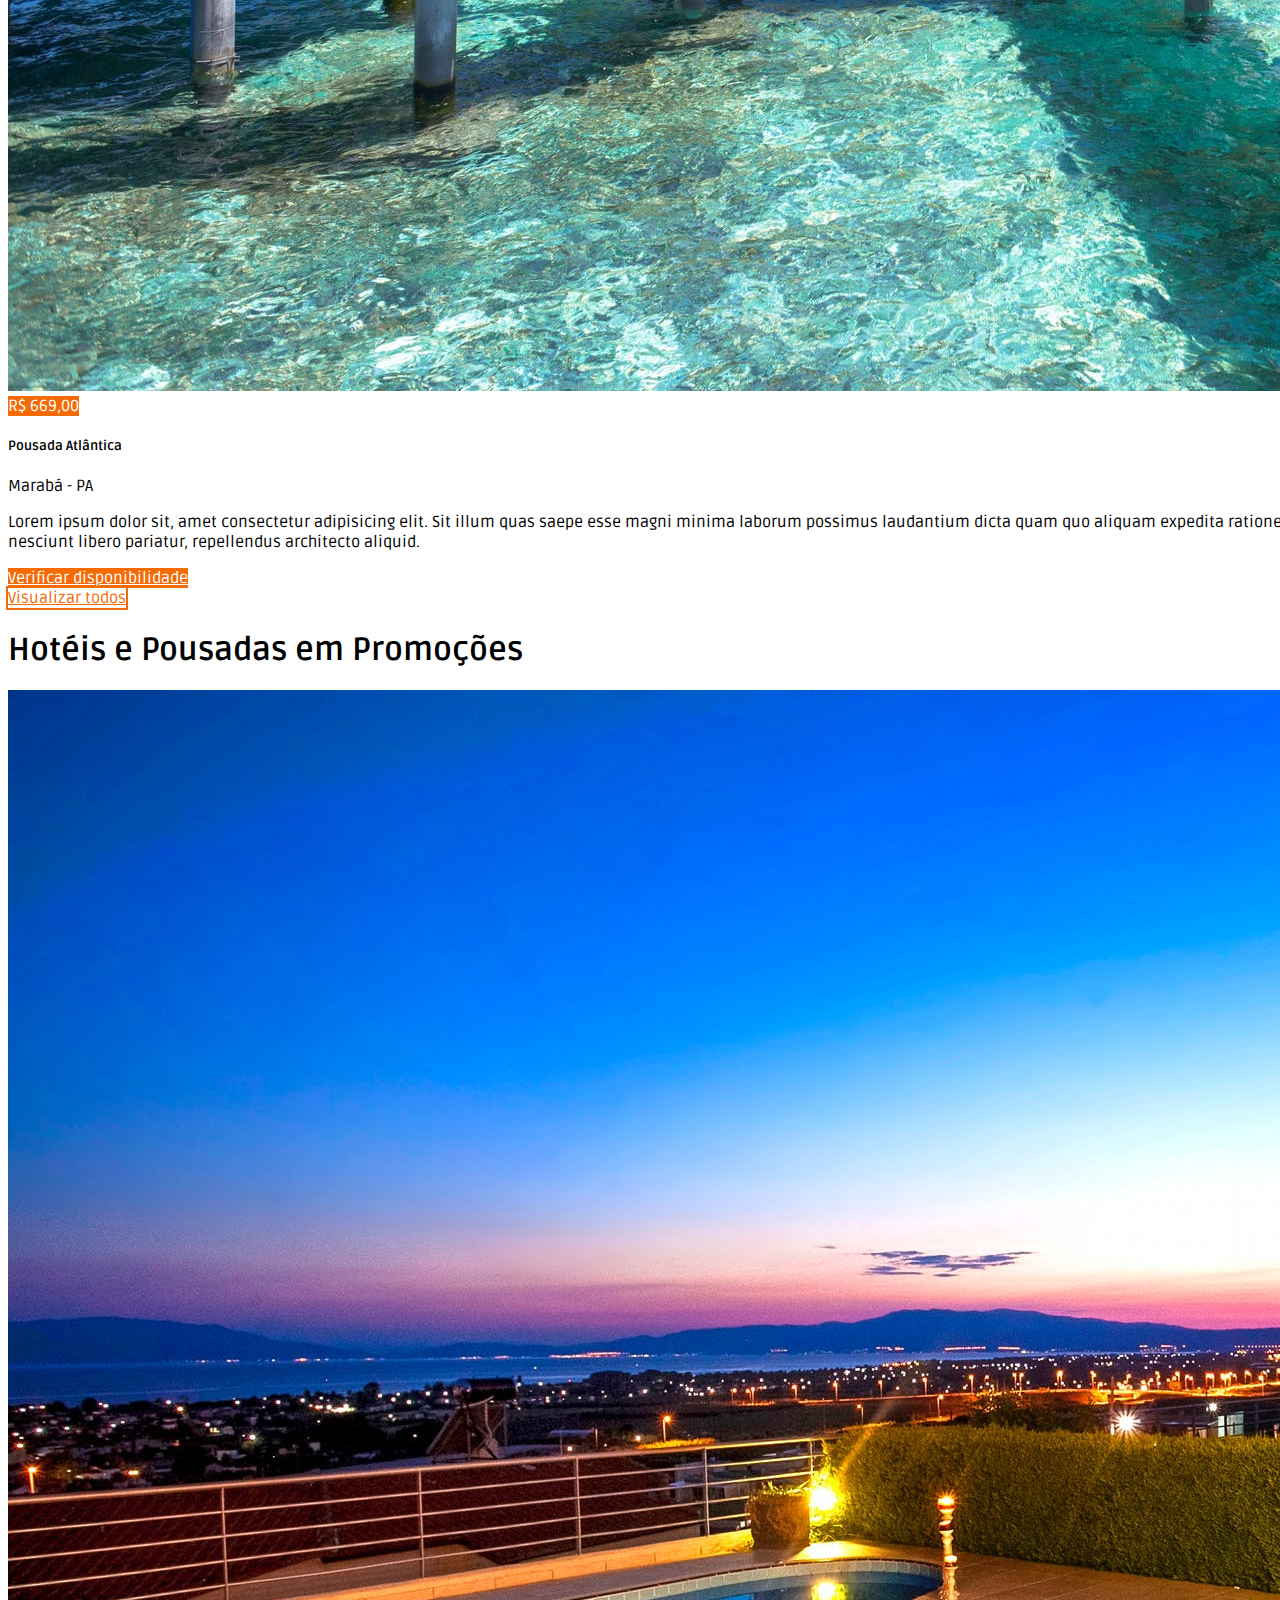
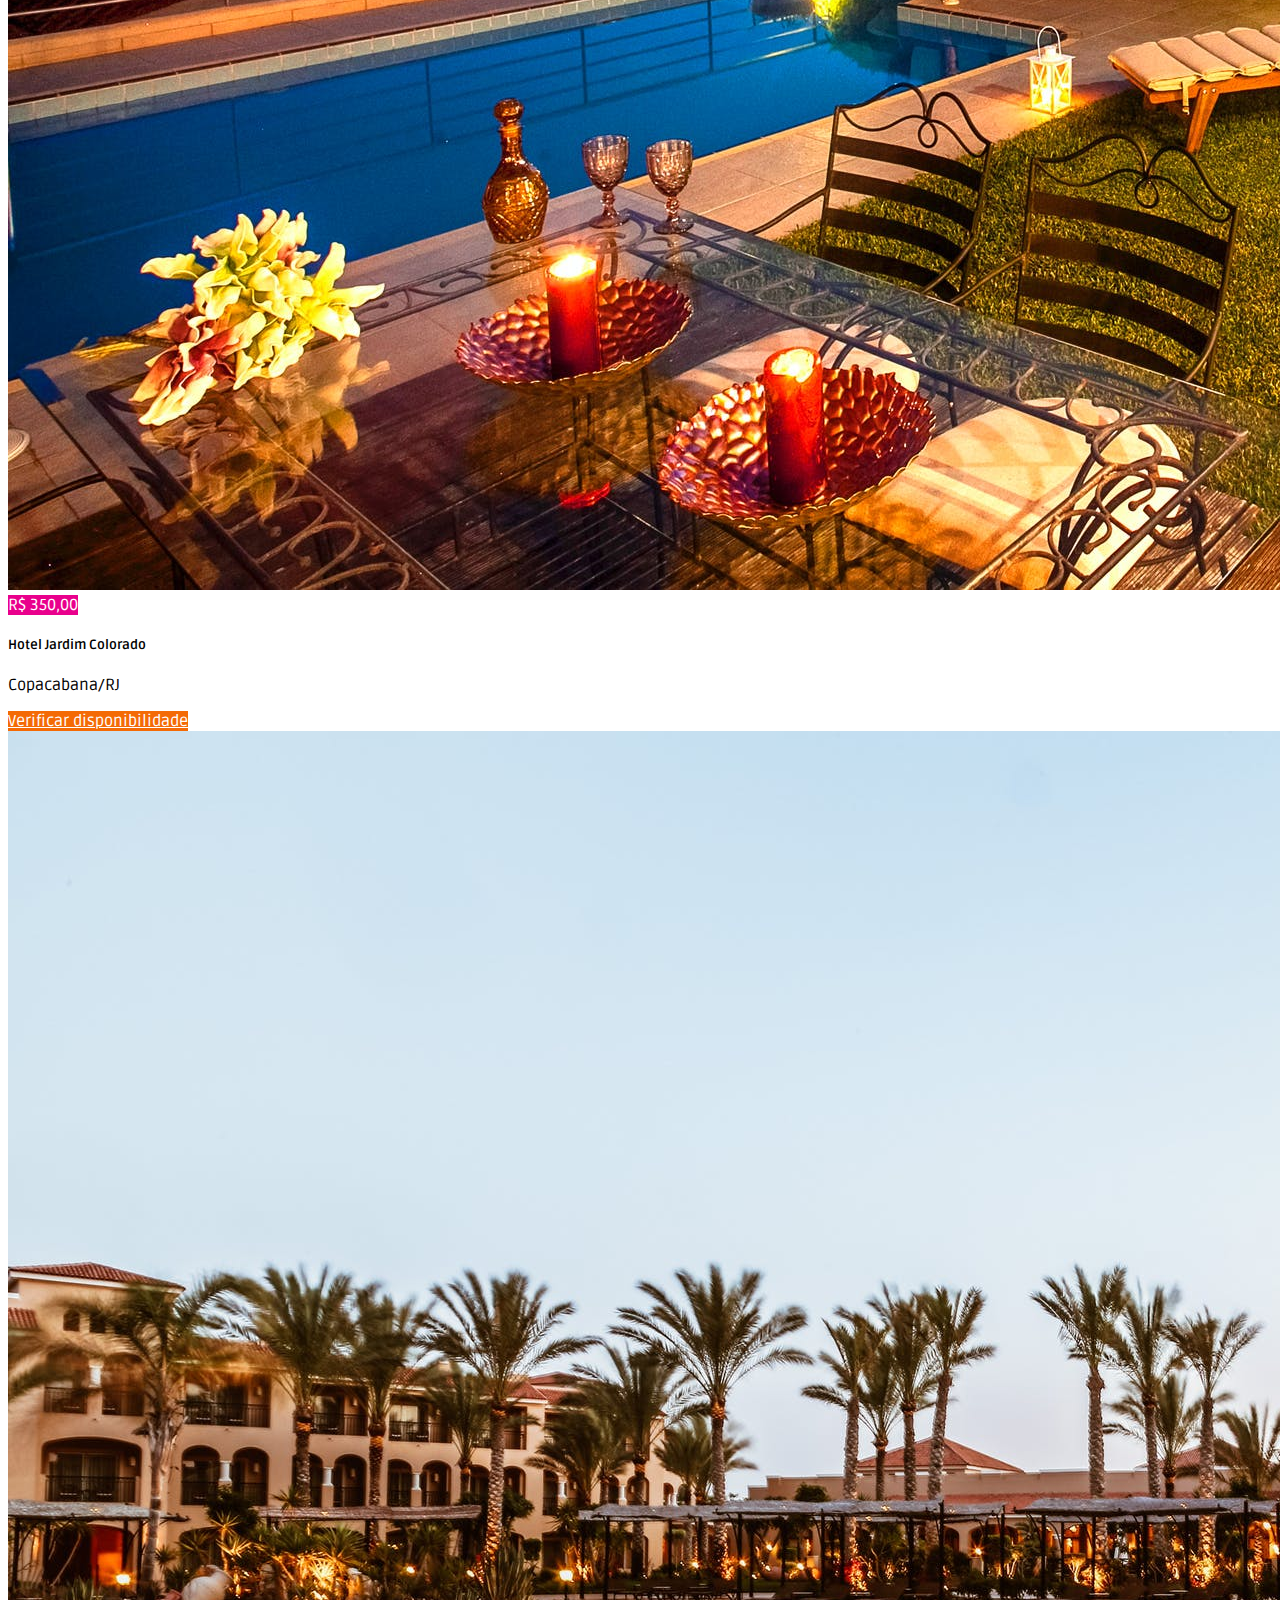
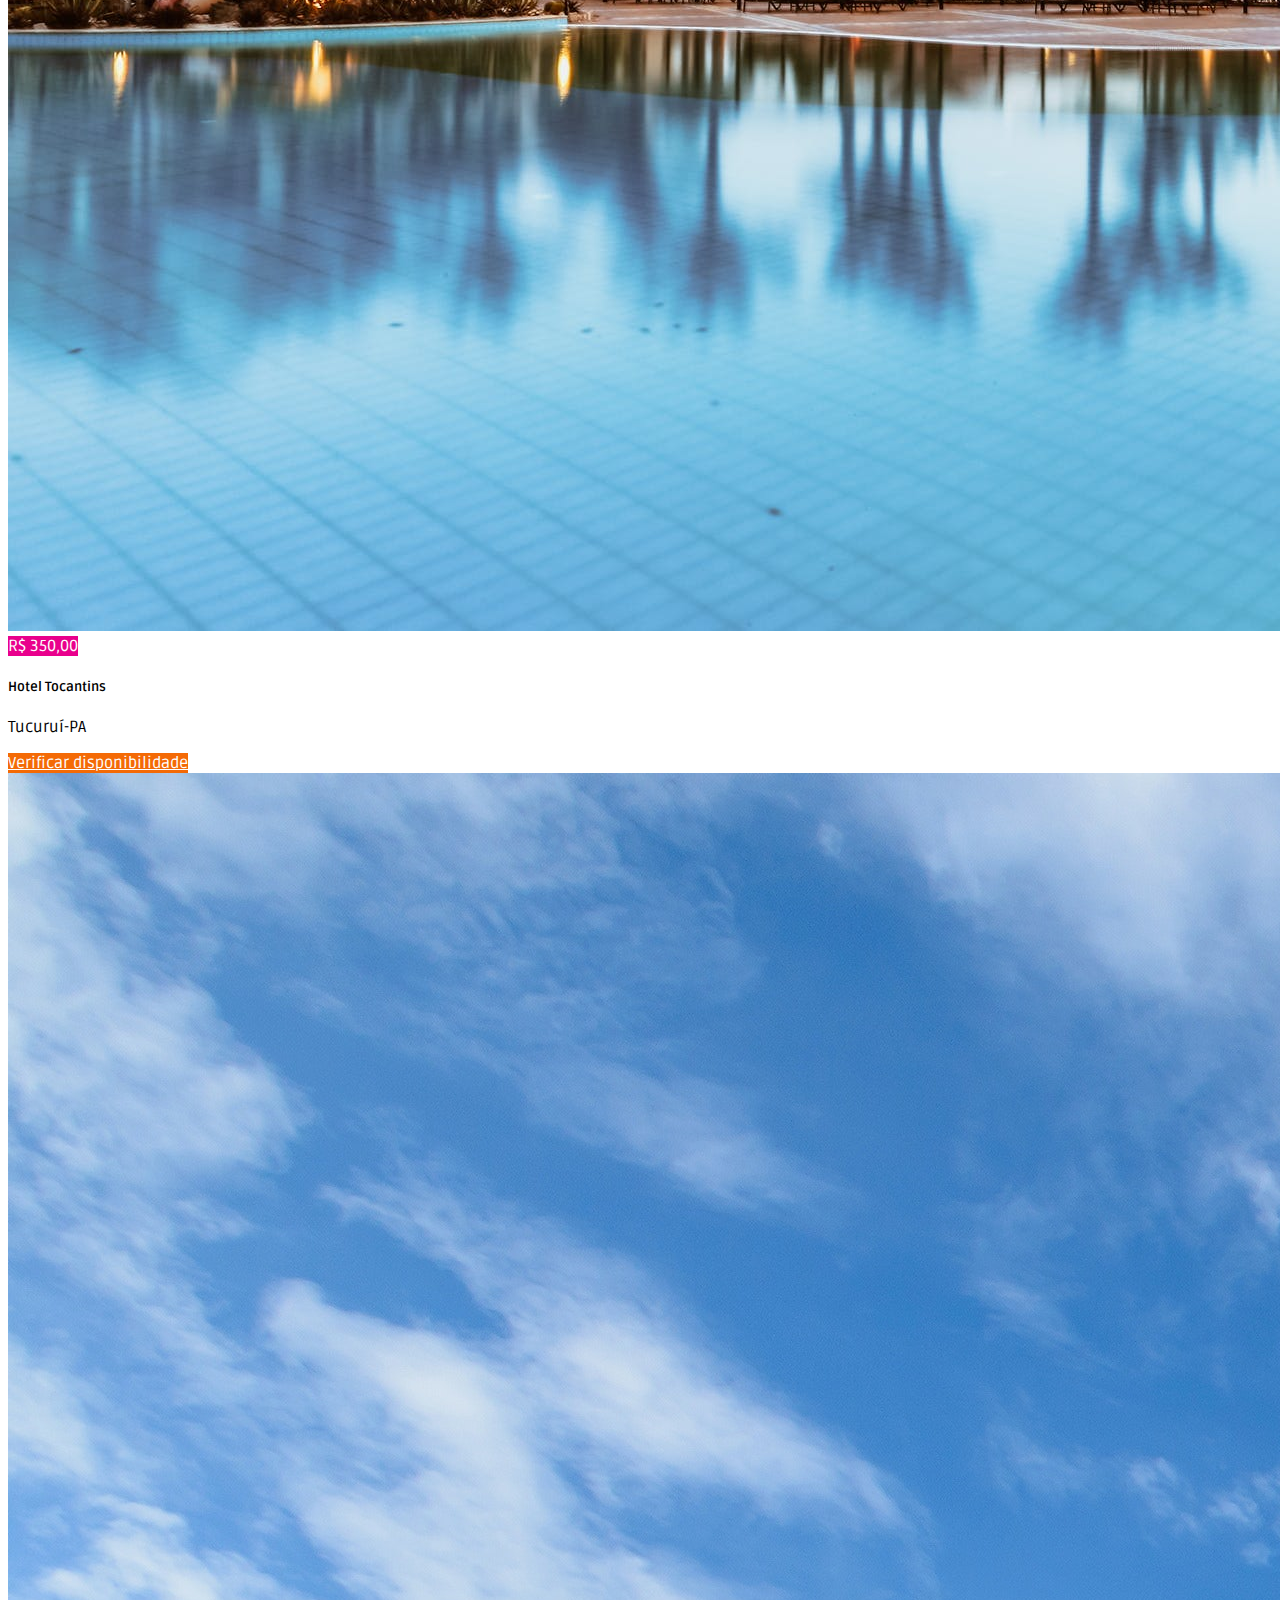
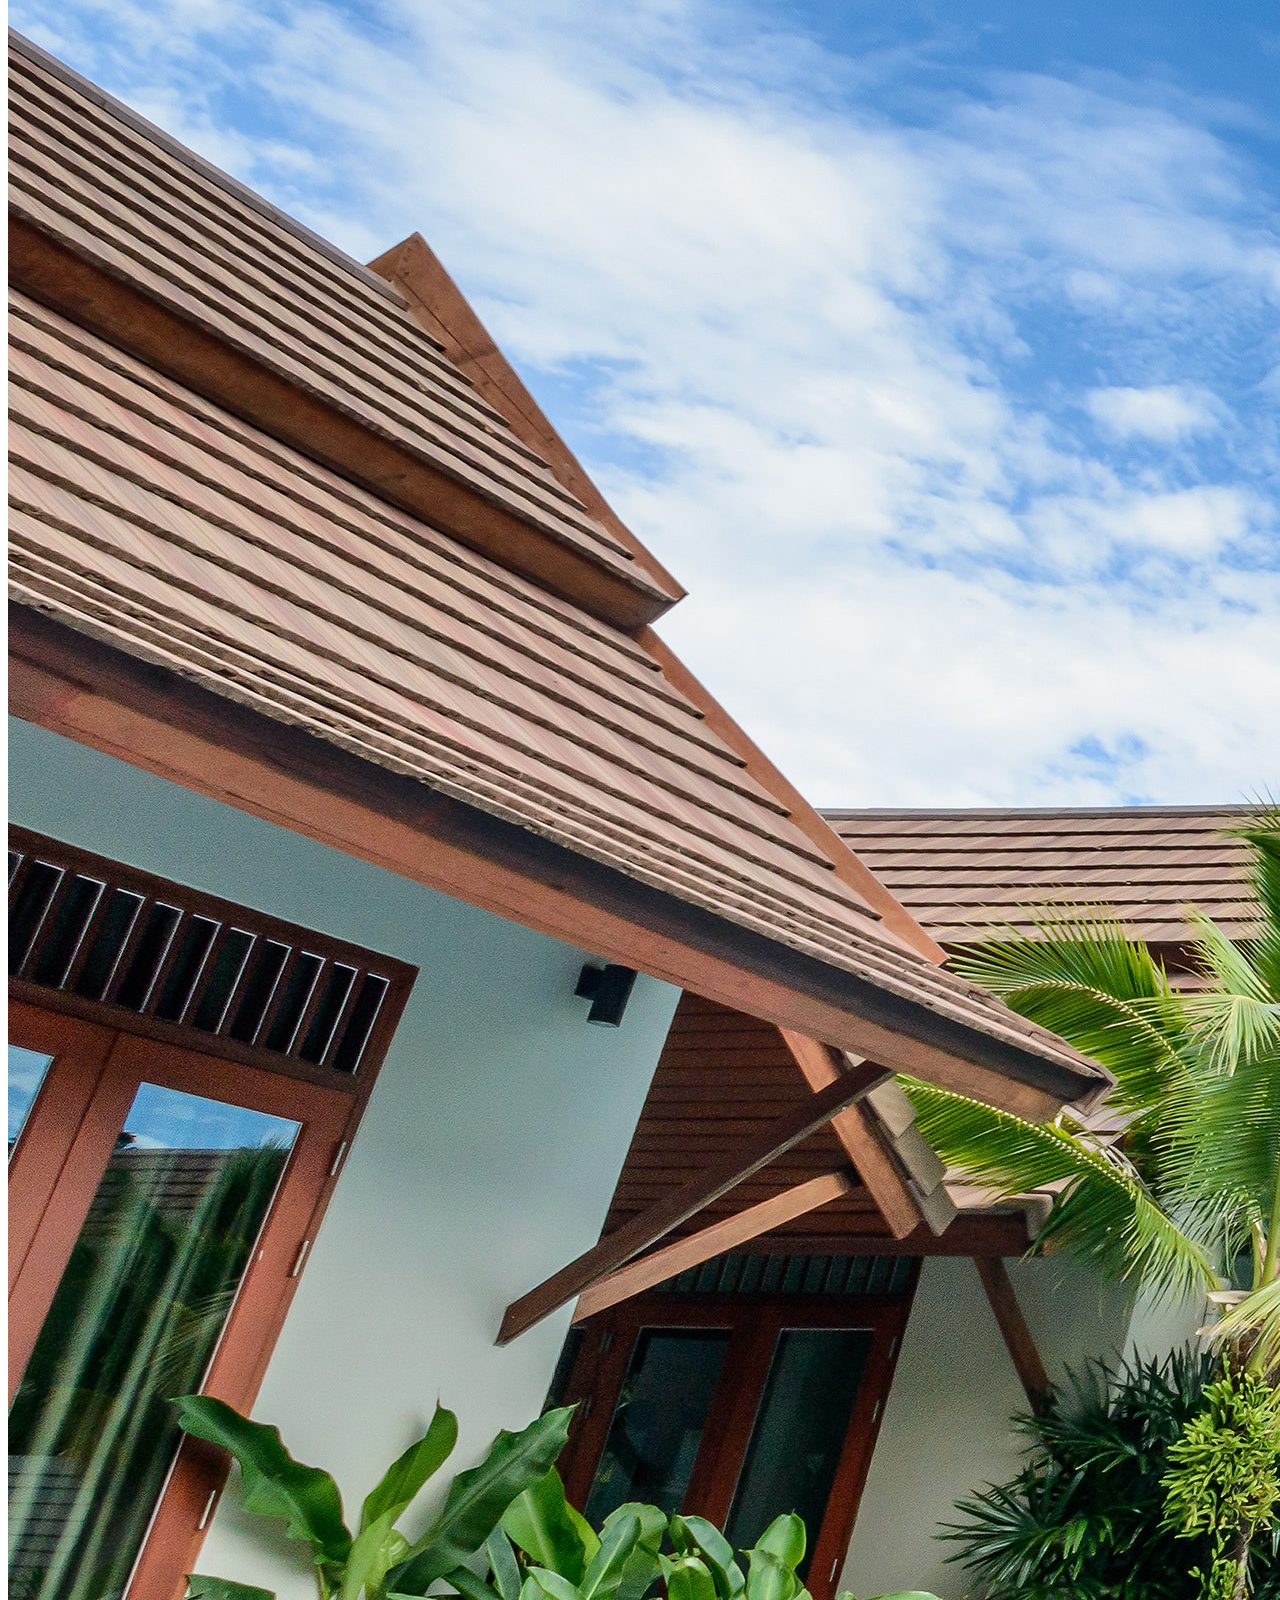
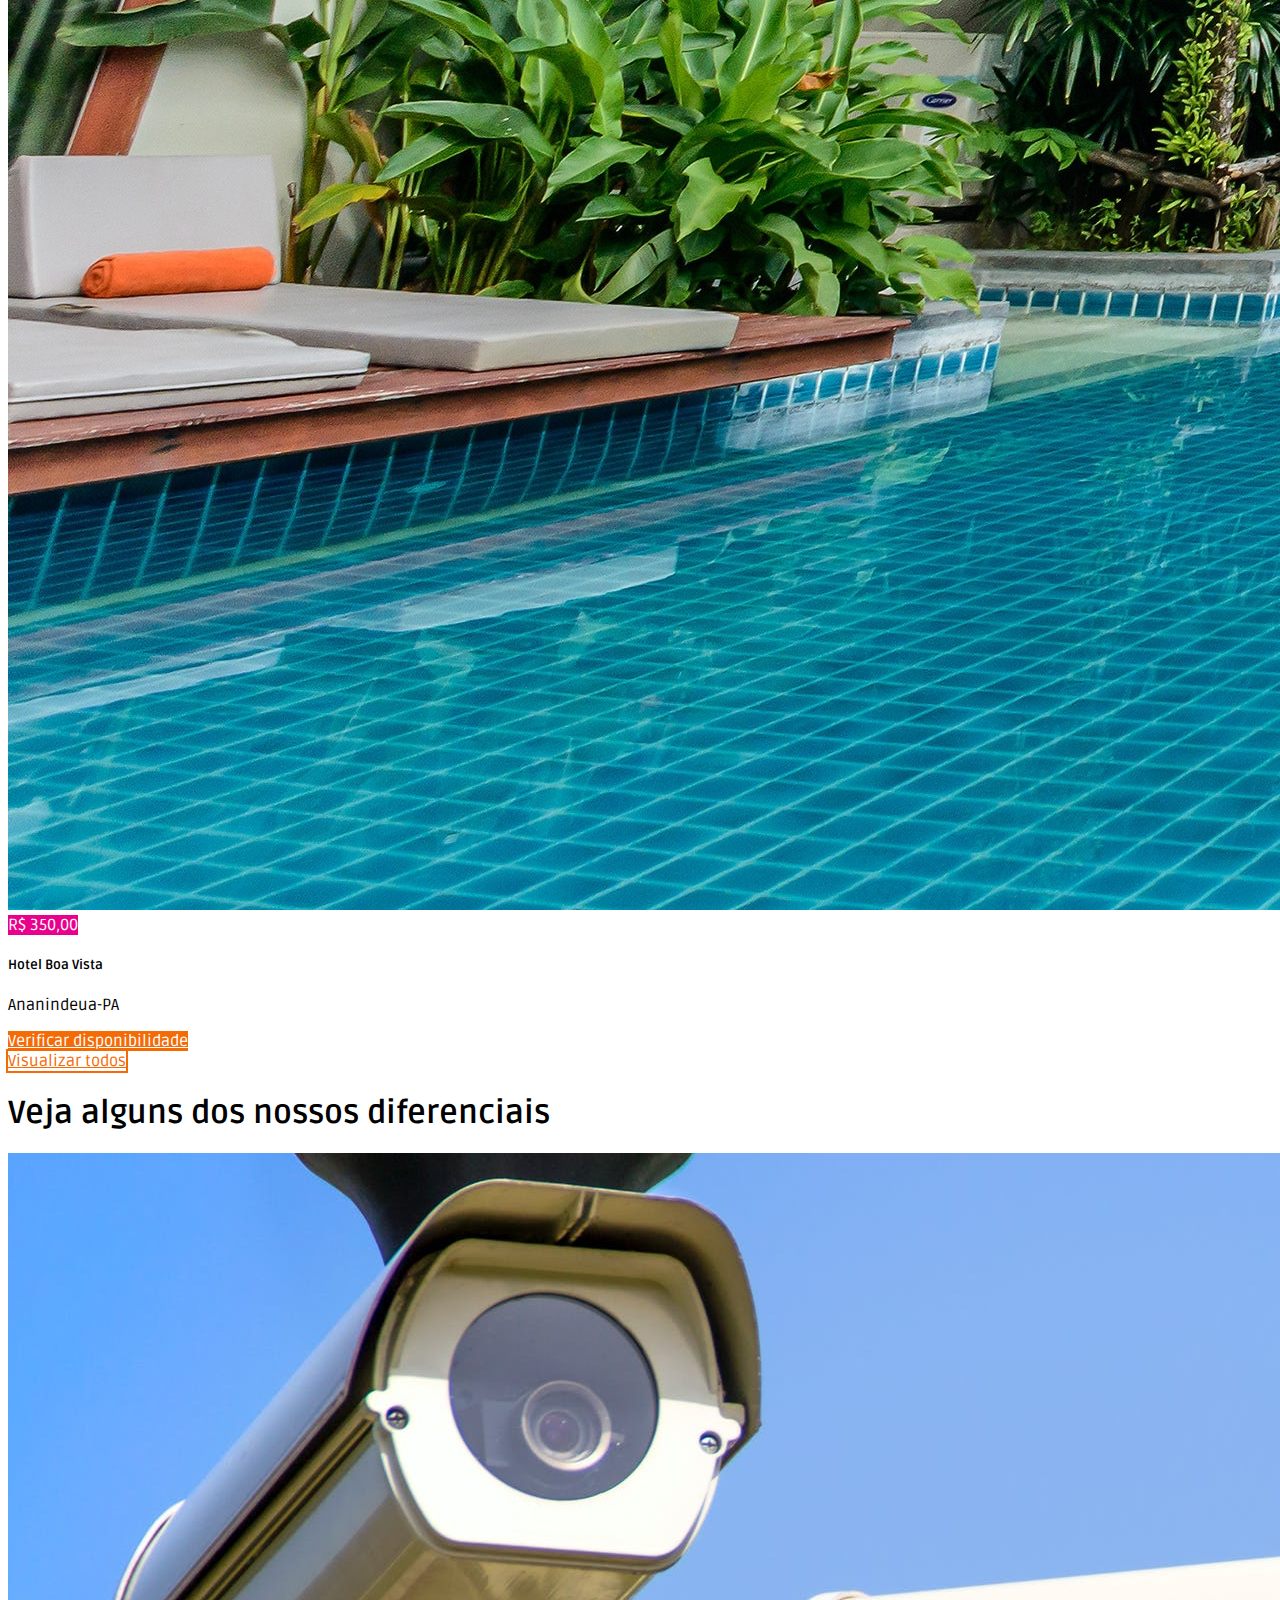
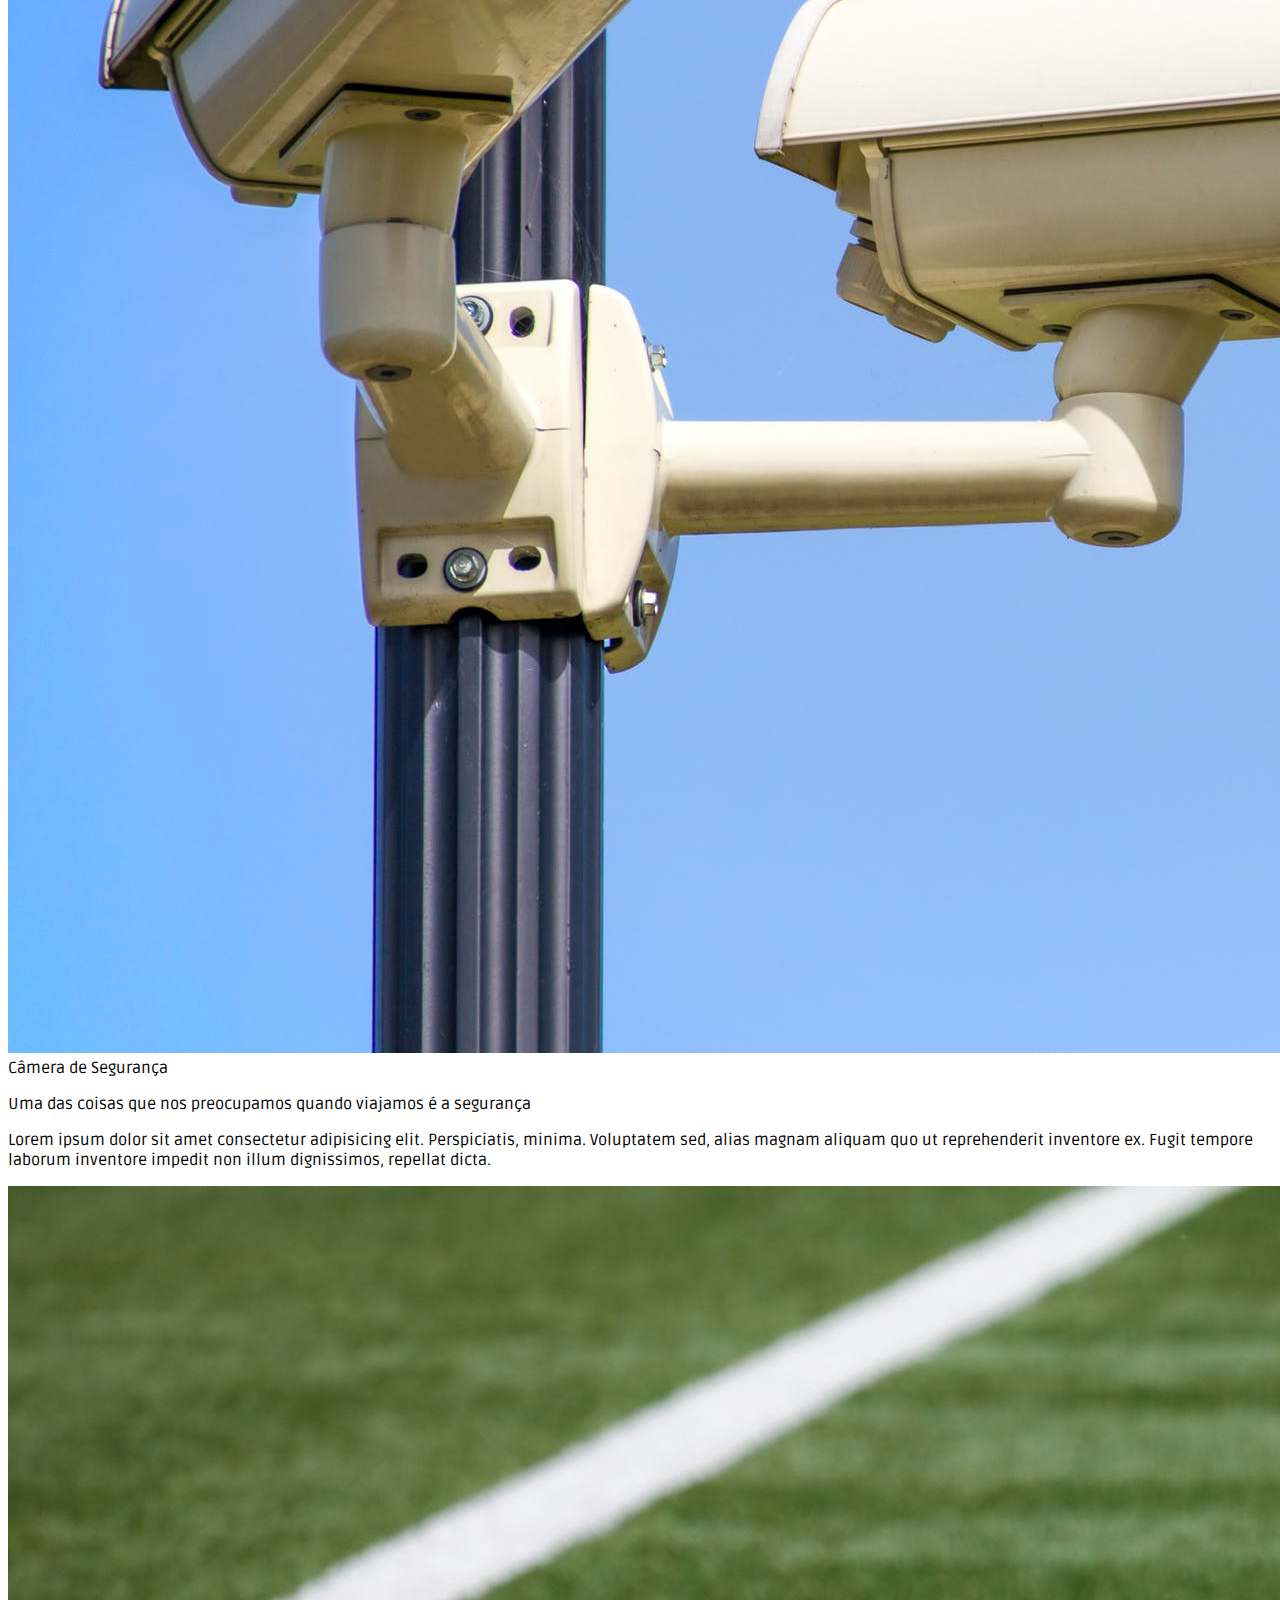
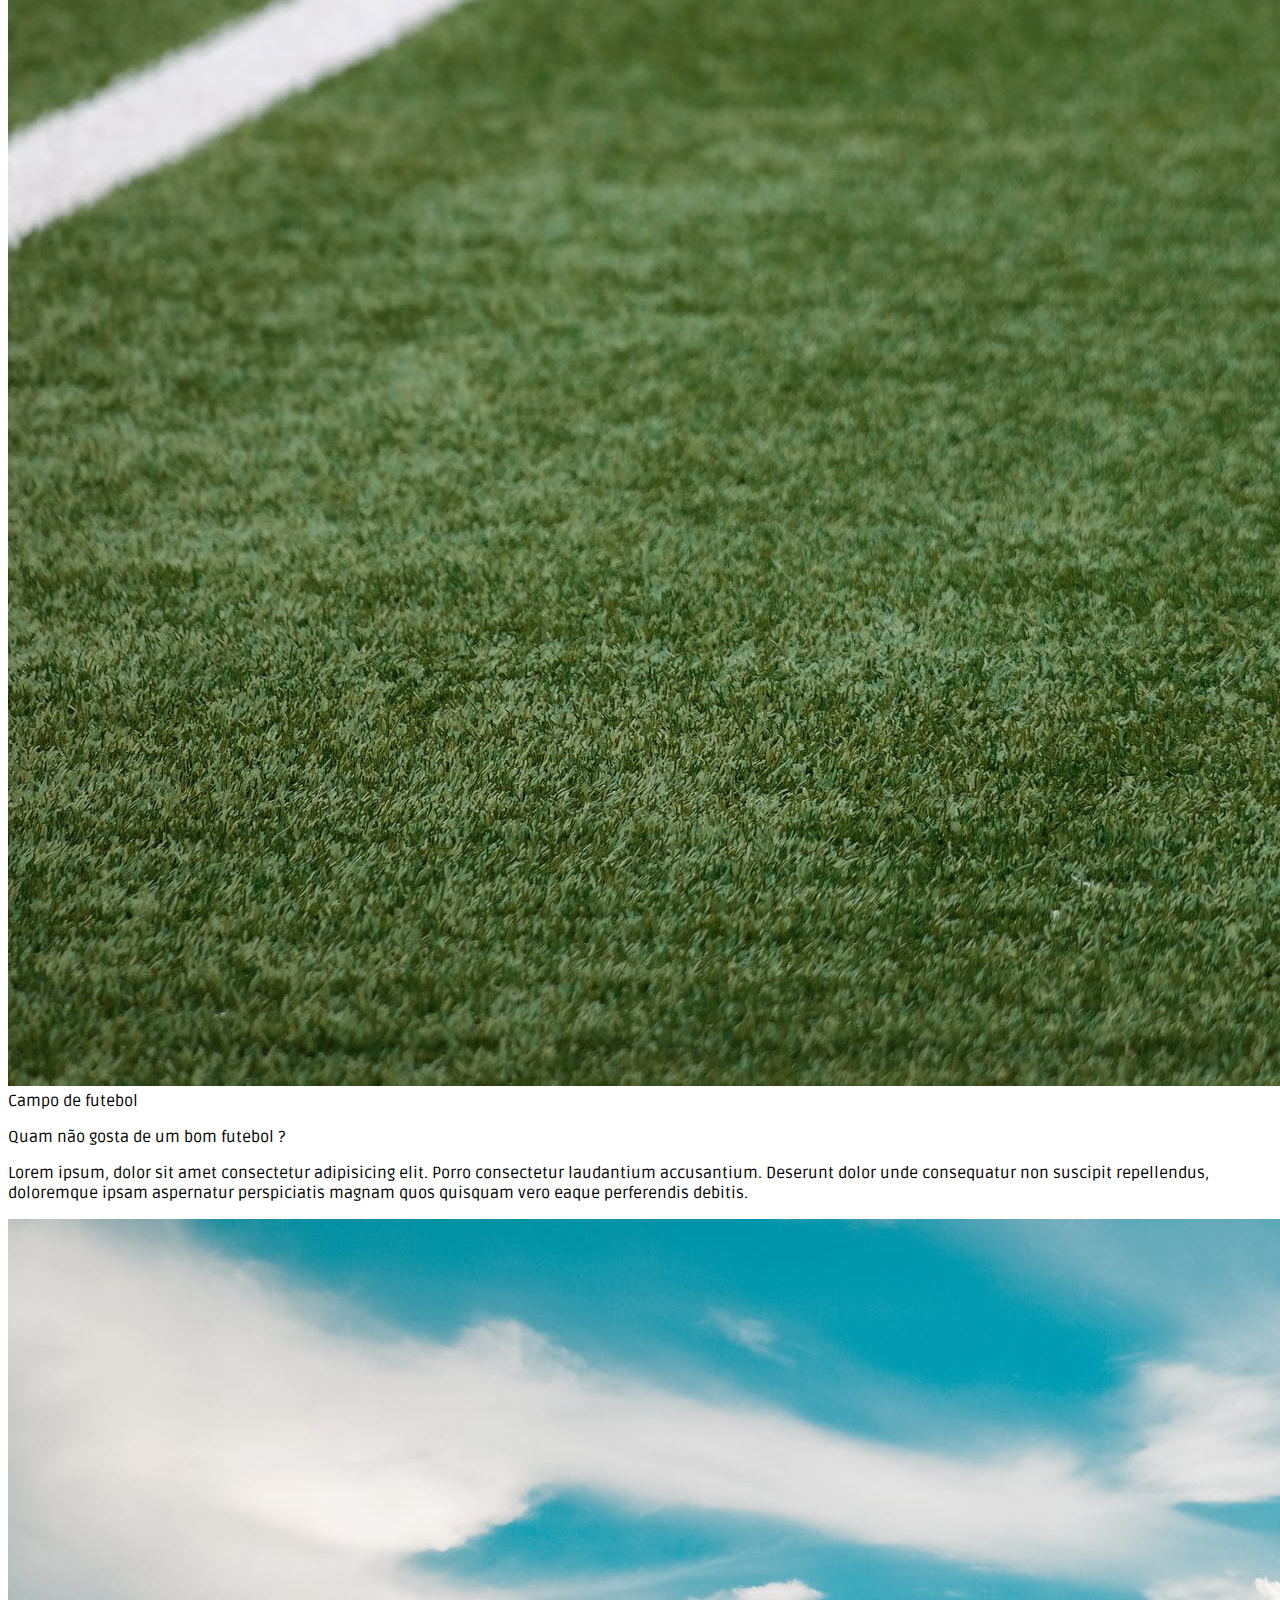
==== commit 36fc9783: "Alteração de textos" ====
--- a/index.html
+++ b/index.html
@@ -5,12 +5,15 @@
     <meta http-equiv="X-UA-Compatible" content="IE=edge">
     <meta name="viewport" content="width=device-width, initial-scale=1.0">
     <link href="https://cdn.jsdelivr.net/npm/bootstrap@5.0.2/dist/css/bootstrap.min.css" rel="stylesheet" integrity="sha384-EVSTQN3/azprG1Anm3QDgpJLIm9Nao0Yz1ztcQTwFspd3yD65VohhpuuCOmLASjC" crossorigin="anonymous">
+    <link href="https://fonts.googleapis.com/css2?family=Material+Icons" rel="stylesheet">
+    <link rel="stylesheet" href="https://stackpath.bootstrapcdn.com/font-awesome/4.7.0/css/font-awesome.min.css"
+        integrity="sha384-wvfXpqpZZVQGK6TAh5PVlGOfQNHSoD2xbE+QkPxCAFlNEevoEH3Sl0sibVcOQVnN" crossorigin="anonymous">
     <link rel="stylesheet" href="style.css">
     <title>Document</title>
 </head>
 <body>
-  <!--navbar-->
-    <nav class="navbar navbar-expand-lg navbar-light bg-white">
+    <!--navbar-->
+      <nav class="navbar navbar-expand-lg navbar-light bg-white">
         <div class="container pt-1 pb-1">
           <span class="navbar-brand mb-0 h1 fw-bold">REDE DE HOTEIS</span>
           <button class="navbar-toggler" type="button" data-bs-toggle="collapse" data-bs-target="#navbarNav" aria-controls="navbarNav" aria-expanded="false" aria-label="Toggle navigation">
@@ -30,8 +33,8 @@
           </div>
         </div>
       </nav>
-      <!-- end navbar-->
-      <!--BANNER-->
+    <!-- end navbar-->
+    <!--BANNER-->
       <div class="w-100 min-vh-100 background-banner d-flex justify-content-center align-items-center">
         <div class="container">
           <div class="card rounded-1 border-0 p-1 pt-4 pb-4 p-lg-4 pb-md-0 pb-lg-0 shadow">
@@ -71,9 +74,9 @@
           </div>
         </div>
       </div>
-      <!--END BANNER-->
-
-      <!--DESTAQUES-->
+    <!--END BANNER-->
+
+    <!--DESTAQUES-->
       <div class="w-100 pb-5 pt-lg-4 pb-lg-5">
         <div class="container pt-5 pb-2 pt-lg-5 pb-lg-0">
           <h1 class="fs-4 text-center text-lg-start mb-5 fw-bold">Hotéis e Pousadas em Destaques</h1>
@@ -134,9 +137,9 @@
           </div>
         </div>
       </div>
-      <!--END DESTAQUES-->
-
-      <!--Promoções-->
+    <!--END DESTAQUES-->
+
+    <!--Promoções-->
       <div class="w-100 pb-5 pb-lg-5">
         <div class="container">
           <div class="w-100 title mb-5 mb-md-5 mb-lg-5 pt-lg-4 pb-lg-0">
@@ -194,9 +197,9 @@
           </div>
         </div>
       </div>
-      <!--END PROMOÇÕES-->
-
-      <!--DIFERENCIAIS-->
+    <!--END PROMOÇÕES-->
+
+    <!--DIFERENCIAIS-->
       <div class="w-100">
         <div class="container">
           <div class="w-100 title mb-5 mb-md-5 mb-lg-5 pt-lg-4 pb-lg-0">
@@ -216,7 +219,7 @@
                         Uma das coisas que nos preocupamos quando viajamos é a segurança
                       </p>
                       <p class="card-text text-muted">
-                        Por isso que estamos sempre investindo pesado em segurança justamente para você ficar tranquilo enquanto estiver conosco
+                        Lorem ipsum dolor sit amet consectetur adipisicing elit. Perspiciatis, minima. Voluptatem sed, alias magnam aliquam quo ut reprehenderit inventore ex. Fugit tempore laborum inventore impedit non illum dignissimos, repellat dicta.
                       </p>
                     </div>
                   </div>
@@ -230,10 +233,10 @@
                         Campo de futebol
                       </div>
                       <p class="card-text text-muted">
-                        Quam não gosta de um bom futebol, não é verdade ?
-                      </p>
-                      <p class="card-text text-muted">
-                        Ofercemos campos de futebol com um dos melhores gramados jogar aquele futebol com a sua família e amigos
+                        Quam não gosta de um bom futebol ?
+                      </p>
+                      <p class="card-text text-muted">
+                        Lorem ipsum, dolor sit amet consectetur adipisicing elit. Porro consectetur laudantium accusantium. Deserunt dolor unde consequatur non suscipit repellendus, doloremque ipsam aspernatur perspiciatis magnam quos quisquam vero eaque perferendis debitis.
                       </p>
                     </div>
                   </div>
@@ -247,21 +250,22 @@
                         Piscina de natação
                       </div>
                       <p class="card-text text-muted">
-                        No calor que tem feito esses dias você não pode ficar sem se refrescar.
-                      </p>
-                      <p class="card-text text-muted">
-                        Mesmo tendo praias e cachoeiras próximos dos nossos hotéis e pousadas pensando no seu bem estar oferecemos lindas e belas piscinas.
+                        No calor que tem feito esses dias
+                      </p>
+                      <p class="card-text text-muted">
+                        Lorem ipsum dolor, sit amet consectetur adipisicing elit. Sed corrupti cumque quas illum suscipit eaque libero voluptatem. Illum, saepe! Ratione asperiores a tempora et perferendis quaerat, quidem necessitatibus aut ducimus faltando faltando.
                       </p>
                     </div>
                   </div>
                 </div>
-
-              </div>
-            </div>
-          </div>
-          <!--END DIFERENCIAIS-->
-
-          <!--CARROSSEL-->
+              </div>
+            </div>
+          </div>
+        </div>
+      </div>
+    <!--END DIFERENCIAIS-->
+      <!--CARROSSEL-->
+        <div class="container">
           <div class="w-100 pb-4 pt-4 pb-md-4 pt-md-4 pb-lg-4 pt-lg-4">
             <div class="container pt-5 pb-2 pt-lg-5 pb-lg-5">
               <h1 class="fs-4 text-center text-lg-start mb-5 fw-bold ">Conheça nossos quartos aconchegantes</h1>
@@ -292,7 +296,101 @@
               </div>
           </div>
         </div>
-      </div>
+      <!-- END CARROSSEL-->
+    <!--AVALIAÇÕES-->
+    <div class="w-100 pt-lg-4 pb-lg-5">
+      <div class="container pt-5 pb-2 pt-lg-5 pb-lg-5">
+          <div class="w-100 title mb-5 mb-md-5 mb-lg-5 pt-lg-0">
+              <h1 class="fs-4 text-center text-lg-center mb-2 fw-bold">Avaliações dos nossos clientes</h1>
+              <div class="line-orange m-auto"></div>
+          </div>
+          <div class="row pt-3 pt-md-3 pt-lg-3">
+              <div class="col-12 col-md-12 col-lg-4 mb-4 mb-md-4">
+                  <div class="card border-0 shadow p-2">
+                      <div class="card-body">
+                          <div class="w-100 mb-3">
+                              <h4 class="fs-5">Warley Galvão</h4>
+                              <span class="star"><i class="fa fa-star" aria-hidden="true"></i></span>
+                              <span class="star"><i class="fa fa-star" aria-hidden="true"></i></span>
+                              <span class="star"><i class="fa fa-star" aria-hidden="true"></i></span>
+                              <span class="star"><i class="fa fa-star" aria-hidden="true"></i></span>
+                              <span class="star"><i class="fa fa-star" aria-hidden="true"></i></span>
+                          </div>
+                          <p>
+                              Lorem ipsum dolor sit amet, consectetur adipisicing elit. Rem labore eos odio architecto. Nesciunt, delectus tempora. Atque impedit nisi laborum quaerat neque minima, inventore accusamus nulla voluptatem eligendi aspernatur porro!
+                          </p>
+                      </div>
+                  </div>
+              </div>
+              <div class="col-12 col-md-12 col-lg-4 mb-4 mb-md-4">
+                  <div class="card border-0 shadow p-2">
+                      <div class="card-body">
+                          <div class="w-100 mb-3">
+                              <h4 class="fs-5">Carlos Eduardo</h4>
+                              <span class="star"><i class="fa fa-star" aria-hidden="true"></i></span>
+                              <span class="star"><i class="fa fa-star" aria-hidden="true"></i></span>
+                              <span class="star"><i class="fa fa-star" aria-hidden="true"></i></span>
+                              <span class="star"><i class="fa fa-star" aria-hidden="true"></i></span>
+                              <span class="star"><i class="fa fa-star" aria-hidden="true"></i></span>
+                          </div>
+                          <p>
+                              Lorem ipsum dolor sit, amet consectetur adipisicing elit. Fugit nostrum consequatur iure architecto repudiandae molestias, molestiae expedita inventore nemo voluptatem reprehenderit dicta aliquam dolorum praesentium sapiente adipisci, esse natus ut!
+                          </p>
+                      </div>
+                  </div>
+              </div>
+              <div class="col-12 col-md-12 col-lg-4 mb-4 mb-md-4">
+                  <div class="card border-0 shadow p-2">
+                      <div class="card-body">
+                          <div class="w-100 mb-3">
+                              <h4 class="fs-5">NOANNY GUEDES</h4>
+                              <span class="star"><i class="fa fa-star" aria-hidden="true"></i></span>
+                              <span class="star"><i class="fa fa-star" aria-hidden="true"></i></span>
+                              <span class="star"><i class="fa fa-star" aria-hidden="true"></i></span>
+                              <span class="star"><i class="fa fa-star" aria-hidden="true"></i></span>
+                              <span class="star"><i class="fa fa-star" aria-hidden="true"></i></span>
+                          </div>
+                          <p>
+                            Lorem ipsum dolor sit, amet consectetur adipisicing elit. Deleniti vel amet sapiente nobis soluta quasi praesentium unde, maiores error alias officiis excepturi inventore aperiam, quidem dicta libero illum quibusdam tempore? faltando completar
+                          </p>
+                      </div>
+                  </div>
+              </div>
+          </div>
+      </div>
+    </div>
+  <!-- END Avaliações-->
+  <footer class="w-100 bg-light">
+    <div class="container pt-5 pt-lg-5 pb-lg-5">
+      <div class="row">
+        <div class="col-12 col-md-3 col-lg-4 mb-3 mb-md-0 mb-lg-0">
+          <h4 class="fs-4 fw-bold text-uppercase mb-2 mb-md-4 mb-lg-4">Rede de Hotéis</h4>
+          <p class="text-muted">Lorem ipsum dolor sit amet consectetur adipisicing elit. Ducimus ipsum saepe eum deserunt cupiditate animi odit nam inventore atque voluptas, ea veritatis sed. Harum nihil quos debitis! Aut, error doloremque.</p>
+          <p>
+            <a href="https://www.facebook.com/warley.galvao.5" title="Facebook" target="_blank" class="text-decoration-none text-muted me-1 me-md-1 me-lg-2"><i class="fa fa-facebook" aria-hidden="true"></i></a>
+            <a href="https://www.instagram.com/wrgalvao/" title="Instagram" target="_blank" class="text-decoration-none text-muted me-1 me-md-1 me-lg-2"><i class="fa fa-instagram" aria-hidden="true"></i></a>
+          </p>
+        </div>
+        <div class="col-12 col-md-3 col-lg-4 pe-lg-0 ps-lg-5 mb-3 mb-md-0 md-lg-0">
+          <h4 class="fw-4 fw-bold mb-2 mb-md-4 mb-lg-4">Minha Conta</h4>
+          <p class="mb-0"><a href="" class="text-decoration-none text-muted">Minhas viagens</a></p>
+          <p class="mb-0"><a href="" class="text-decoration-none text-muted">Meu Perfil</a></p>
+        </div>
+
+        <div class="col-12 col-md-3 col-lg-4 pe-lg-0 ps-lg-5 mb-3 mb-md-0 md-lg-0">
+          <h4 class="fw-4 fw-bold mb-2 mb-md-4 mb-lg-4">Informações adicionais</h4>
+          <p class="mb-0"><a href="" class="text-decoration-none text-muted">Termos e condições</a></p>
+          <p class="mb-0"><a href="" class="text-decoration-none text-muted">Política de Privacidade</a></p>
+          <p class="mb-0"><a href="" class="text-decoration-none text-muted">Central de ajuda</a></p>
+          <p class="mb-0"><a href="" class="text-decoration-none text-muted">Condições de uso</a></p>
+        </div>
+
+      </div>
+    </div>
+    <div class="w-100 bg-color-orange d-flex justify-content-center align-items-center">
+      <p class="mb-0 pt-1 pb-1">&copy; Todos os direitos reservados</p>
+    </div>
+  </footer>
 </body>
 <script src="https://cdn.jsdelivr.net/npm/bootstrap@5.0.2/dist/js/bootstrap.bundle.min.js" integrity="sha384-MrcW6ZMFYlzcLA8Nl+NtUVF0sA7MsXsP1UyJoMp4YLEuNSfAP+JcXn/tWtIaxVXM" crossorigin="anonymous"></script>
 </html>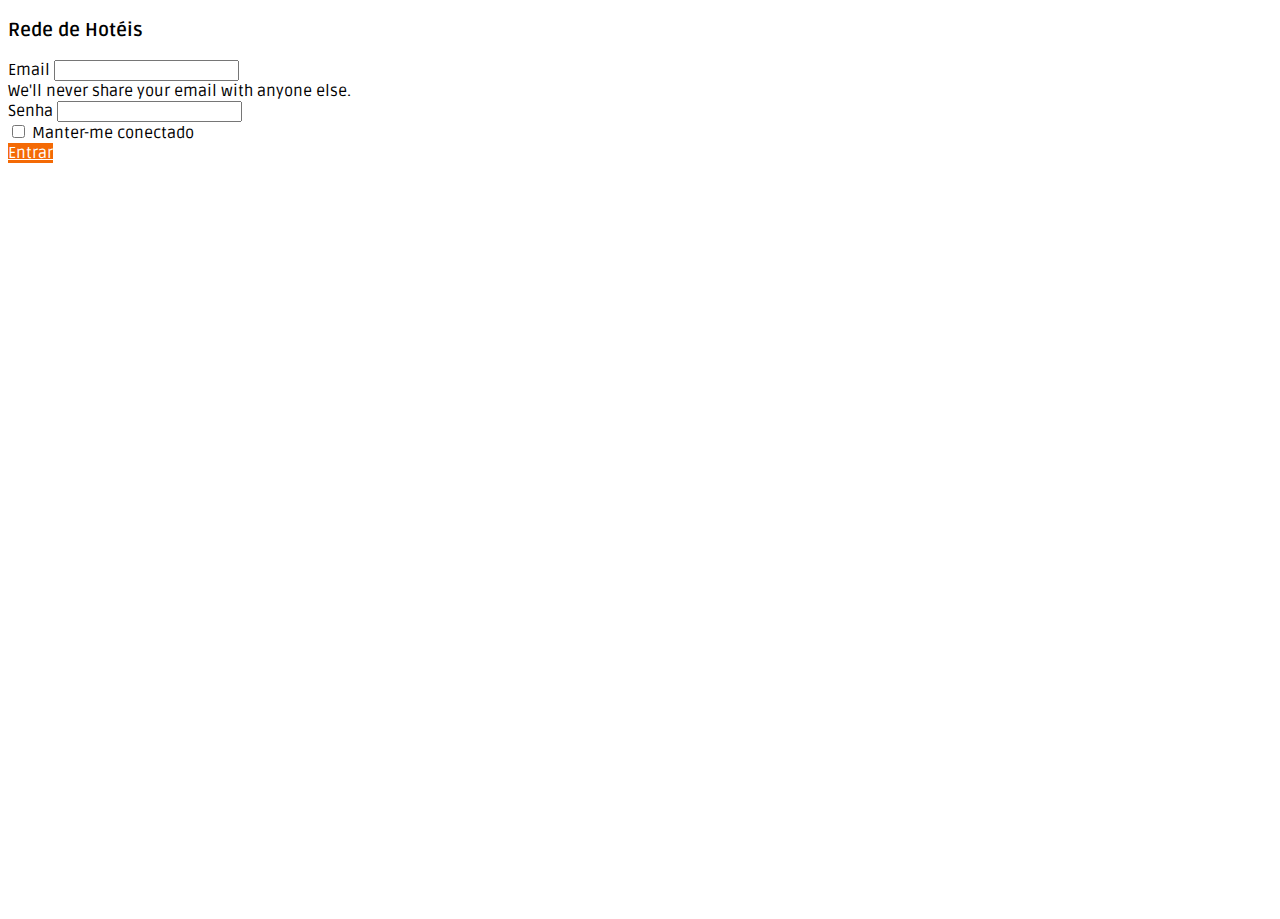
==== commit 7ae55e55: "Página de login adicionada" ====
--- a/index.html
+++ b/index.html
@@ -9,388 +9,38 @@
     <link rel="stylesheet" href="https://stackpath.bootstrapcdn.com/font-awesome/4.7.0/css/font-awesome.min.css"
         integrity="sha384-wvfXpqpZZVQGK6TAh5PVlGOfQNHSoD2xbE+QkPxCAFlNEevoEH3Sl0sibVcOQVnN" crossorigin="anonymous">
     <link rel="stylesheet" href="style.css">
-    <title>Document</title>
+    <title>Login</title>
 </head>
 <body>
-    <!--navbar-->
-      <nav class="navbar navbar-expand-lg navbar-light bg-white">
-        <div class="container pt-1 pb-1">
-          <span class="navbar-brand mb-0 h1 fw-bold">REDE DE HOTEIS</span>
-          <button class="navbar-toggler" type="button" data-bs-toggle="collapse" data-bs-target="#navbarNav" aria-controls="navbarNav" aria-expanded="false" aria-label="Toggle navigation">
-            <svg xmlns="http://www.w3.org/2000/svg" width="1.5em" height="1.5em" fill="currentColor" class="bi bi-list" viewBox="0 0 16 16">
-                <path fill-rule="evenodd" d="M2.5 12a.5.5 0 0 1 .5-.5h10a.5.5 0 0 1 0 1H3a.5.5 0 0 1-.5-.5zm0-4a.5.5 0 0 1 .5-.5h10a.5.5 0 0 1 0 1H3a.5.5 0 0 1-.5-.5zm0-4a.5.5 0 0 1 .5-.5h10a.5.5 0 0 1 0 1H3a.5.5 0 0 1-.5-.5z"/>
-              </svg>
-          </button>
-          <div class="collapse navbar-collapse d-lg-flex justify-content-lg-end" id="navbarNav">
-            <ul class="navbar-nav">
-                <li class="nav-item d-block d-md-none d-lg-md pt-2 pb-2">
-                  <a href="" type="button" class="btn btn-orange w-100 rounded-0">Login</a>
-                </li>
-                <li class="nav-item d-none d-md-block d-lg-block">
-                  <a href="" type="button" class="btn btn-orange rounded-0 ps-lg-5 pe-lg-5">Login</a>
-                </li>
-            </ul>
-          </div>
+    <div class="row w-100 h-100 d-flex justify-content-center align-items-center m-0">
+        <div class="d-none d-md-none d-lg-block col-12 col-md-12 col-lg-6 background-banner-login">
         </div>
-      </nav>
-    <!-- end navbar-->
-    <!--BANNER-->
-      <div class="w-100 min-vh-100 background-banner d-flex justify-content-center align-items-center">
-        <div class="container">
-          <div class="card rounded-1 border-0 p-1 pt-4 pb-4 p-lg-4 pb-md-0 pb-lg-0 shadow">
-            <div class="card-body">
-              <form action="" class="pb-lg-2" onsubmit="return false;">
-                <div class="row">
-                  <div class="col-12 col-md-12 col-lg-3 mb-3">
-                    <label for="localizacao" class="form-label fw-bold">Localização</label>
-                    <input type="text" class="form-control rounded-0" name="localizacao" id="localizacao" placeholder="Digite a Localização">
-                  </div>
-                  <div class="col-12 col-md-12 col-lg-2 mb-3">
-                    <label for="entrada" class="form-label fw-bold">Entrada</label>
-                    <input type="date" class="form-control rounded-0" name="entrada" id="entrada" placeholder="Digite a Localização">
-                  </div>
-
-                  <div class="col-12 col-md-12 col-lg-2 mb-3">
-                    <label for="saida" class="form-label fw-bold">Saída</label>
-                    <input type="date" class="form-control rounded-0" name="saida" id="saida" placeholder="Digite a Localização">
-                  </div>
-
-                  <div class="col-12 col-md-12 col-lg-3 mb-3">
-                    <label for="periodo" class="form-label fw-bold">Período</label>
-                    <select class="form-select rounded-0" name="periodo" id="periodo" aria-label="Selecione o Período">
-                      <option value="" selected>Selecione o Período</option>
-                      <option value="madrugada">Madrugada</option>
-                      <option value="manha">Manhã</option>
-                      <option value="tarde">Tarde</option>
-                      <option value="noite">Noite</option>                      
-                    </select>
-                  </div>
-                  <div class="col-12 col-md-12 col-lg-2 mb-3 pt-3 d-flex align-items-end">
-                    <a href="" class="btn btn-lg btn-orange w-100 rounded-0 border-0 p-lg-1">Pesquisar</a>
-                  </div>
-                </div>
-              </form>
+        <div class="col-12 col-md-12 col-lg-6 d-flex justify-content-center align-items-center">
+            <div class="col-10 col-md-10 col-lg-10">
+                <form>
+                    <div class="w-100 pb-4">
+                        <h3 class="fs-2 fw-bold text-center">Rede de Hotéis</h3>
+                    </div>
+                    <div class="mb-3">
+                      <label for="exampleInputEmail1" class="form-label">Email</label>
+                      <input type="email" class="form-control" id="exampleInputEmail1" aria-describedby="emailHelp">
+                      <div id="emailHelp" class="form-text">We'll never share your email with anyone else.</div>
+                    </div>
+                    <div class="mb-3">
+                      <label for="exampleInputPassword1" class="form-label">Senha</label>
+                      <input type="password" class="form-control" id="exampleInputPassword1">
+                    </div>
+                    <div class="mb-3 form-check">
+                      <input type="checkbox" class="form-check-input" id="exampleCheck1">
+                      <label class="form-check-label" for="exampleCheck1">Manter-me conectado</label>
+                    </div>
+                    <div class="d-flex justify-content-center">
+                        <a href="pages/home.html" class="btn btn-orange w-50">Entrar</a>
+                    </div>
+                  </form>
             </div>
-          </div>
         </div>
-      </div>
-    <!--END BANNER-->
-
-    <!--DESTAQUES-->
-      <div class="w-100 pb-5 pt-lg-4 pb-lg-5">
-        <div class="container pt-5 pb-2 pt-lg-5 pb-lg-0">
-          <h1 class="fs-4 text-center text-lg-start mb-5 fw-bold">Hotéis e Pousadas em Destaques</h1>
-          <div class="row mb-4">
-            <div class="col-12 col-md-12 col-lg-4 mb-5">
-              <div class="card shadow border-0">
-                <div class="position-relative">
-                  <img src="assets/img/hoteis/hotel-1.jpeg" alt="" class="card-img-top">
-                  <span class="position-absolute bottom-0 right-0 bg-color-orange ps-2 pe-2 pt-1 pb-1">R$ 669,00</span>
-                </div>
-                <div class="card-body p-3">
-                  <h5 class="card-title mb-1">Hotel Califórnia</h5>
-                  <p class="text-muted">Porto Seguro/BA</p>
-                  <p class="card-text">Lorem ipsum dolor sit amet consectetur adipisicing elit. Itaque voluptate, sit ducimus dicta sequi nam aperiam distinctio provident, vitae modi reiciendis quaerat dignissimos consectetur quae quisquam nemo minus vero? Fugit.</p>
-                  <a href="" class="btn btn-orange rounde-0 w-100">Verificar disponibilidade</a>
-                </div>
-              </div>
-            </div>
-
-            <div class="col-12 col-md-12 col-lg-4 mb-5">
-              <div class="card shadow border-0">
-                <div class="position-relative">
-                  <img src="assets/img/hoteis/hotel-2.jpeg" alt="" class="card-img-top">
-                  <span class="position-absolute bottom-0 right-0 bg-color-orange ps-2 pe-2 pt-1 pb-1">R$ 669,00</span>
-                </div>
-                <div class="card-body p-3">
-                  <h5 class="card-title mb-1">Hotel Paris Germany</h5>
-                  <p class="text-muted">Belém-PA</p>
-                  <p class="card-text">Lorem ipsum dolor sit, amet consectetur adipisicing elit. Sit illum quas saepe esse magni minima laborum possimus laudantium dicta quam quo aliquam expedita ratione, nesciunt libero pariatur, repellendus architecto aliquid.</p>
-                  <a href="" class="btn btn-orange rounde-0 w-100">Verificar disponibilidade</a>
-                </div>
-              </div>
-            </div>
-
-            <div class="col-12 col-md-12 col-lg-4 mb-5">
-              <div class="card shadow border-0">
-                <div class="position-relative">
-                  <img src="assets/img/hoteis/hotel-3.jpeg" alt="" class="card-img-top">
-                  <span class="position-absolute bottom-0 right-0 bg-color-orange ps-2 pe-2 pt-1 pb-1">R$ 669,00</span>
-                </div>
-                <div class="card-body p-3">
-                  <h5 class="card-title mb-1">Pousada Atlântica</h5>
-                  <p class="text-muted">Marabá - PA</p>
-                  <p class="card-text">Lorem ipsum dolor sit, amet consectetur adipisicing elit. Sit illum quas saepe esse magni minima laborum possimus laudantium dicta quam quo aliquam expedita ratione, nesciunt libero pariatur, repellendus architecto aliquid.</p>
-                  <a href="" class="btn btn-orange rounde-0 w-100">Verificar disponibilidade</a>
-                </div>
-              </div>
-            </div>
-
-          </div>
-          <div class="row">
-
-            <div class="col-12 d-flex justify-content-center">
-              <a href="" class="btn btn-orange-outline ps-4 pe-4">Visualizar todos</a>
-
-            </div>
-
-          </div>
-        </div>
-      </div>
-    <!--END DESTAQUES-->
-
-    <!--Promoções-->
-      <div class="w-100 pb-5 pb-lg-5">
-        <div class="container">
-          <div class="w-100 title mb-5 mb-md-5 mb-lg-5 pt-lg-4 pb-lg-0">
-            <h1 class="fs-4 text-center text-mb-start text-lg-start mb-2 fw-bold">Hotéis e Pousadas em Promoções</h1>
-          </div>
-          <div class="row mb-4">
-            <div class="col-12 col-md-12 col-lg-4 mb-5">
-              <div class="card shadow border-0">
-                <div class="position-relative">
-                  <img src="assets/img/hoteis/hotel-4.jpeg" alt="" class="card-img-top">
-                  <span class="position-absolute bottom-0 right-0 bg-color-roxo ps-2 pe-2 pt-1 pb-1">R$ 350,00</span>
-                </div>
-                <div class="card-body p-3">
-                  <h5 class="card-title mb-1">Hotel Jardim Colorado</h5>
-                  <p class="text-muted">Copacabana/RJ</p>
-                  <a href="" class="btn btn-orange rounded-0 w-100">Verificar disponibilidade</a>
-                </div> 
-              </div>
-            </div>
-
-            <div class="col-12 col-md-12 col-lg-4 mb-5">
-              <div class="card shadow border-0">
-                <div class="position-relative">
-                  <img src="assets/img/hoteis/hotel-5.jpeg" alt="" class="card-img-top">
-                  <span class="position-absolute bottom-0 right-0 bg-color-roxo ps-2 pe-2 pt-1 pb-1">R$ 350,00</span>
-                </div>
-                <div class="card-body p-3">
-                  <h5 class="card-title mb-1">Hotel Tocantins</h5>
-                  <p class="text-muted">Tucuruí-PA</p>
-                  <a href="" class="btn btn-orange rounded-0 w-100">Verificar disponibilidade</a>
-                </div> 
-              </div>
-            </div>
-
-
-            <div class="col-12 col-md-12 col-lg-4 mb-5">
-              <div class="card shadow border-0">
-                <div class="position-relative">
-                  <img src="assets/img/hoteis/hotel-6.jpg" alt="" class="card-img-top">
-                  <span class="position-absolute bottom-0 right-0 bg-color-roxo ps-2 pe-2 pt-1 pb-1">R$ 350,00</span>
-                </div>
-                <div class="card-body p-3">
-                  <h5 class="card-title mb-1">Hotel Boa Vista</h5>
-                  <p class="text-muted">Ananindeua-PA</p>
-                  <a href="" class="btn btn-orange rounded-0 w-100">Verificar disponibilidade</a>
-                </div> 
-              </div>
-            </div>
-
-          </div>
-          <div class="row">
-            <div class="col-12 d-flex justify-content-center">
-              <a href="" class="btn btn-orange-outline ps-4 pe-4">Visualizar todos</a>
-            </div>
-          </div>
-        </div>
-      </div>
-    <!--END PROMOÇÕES-->
-
-    <!--DIFERENCIAIS-->
-      <div class="w-100">
-        <div class="container">
-          <div class="w-100 title mb-5 mb-md-5 mb-lg-5 pt-lg-4 pb-lg-0">
-            <h1 class="fs-4 text-center text-md-start text-lg-start mb-2 fw-bold">Veja alguns dos nossos diferenciais</h1>
-          </div>
-          <div class="row">
-            <div class="col-12">
-              <div class="row">
-                <div class="col-12 col-md-4 col-lg-4 mb-4">
-                  <div class="card">
-                    <img src="assets/img/utilidades/camera.jpeg" alt="" class="card-img-top">
-                    <div class="card-body">
-                      <div class="card-title">
-                        Câmera de Segurança
-                      </div>
-                      <p class="card-text text-muted">
-                        Uma das coisas que nos preocupamos quando viajamos é a segurança
-                      </p>
-                      <p class="card-text text-muted">
-                        Lorem ipsum dolor sit amet consectetur adipisicing elit. Perspiciatis, minima. Voluptatem sed, alias magnam aliquam quo ut reprehenderit inventore ex. Fugit tempore laborum inventore impedit non illum dignissimos, repellat dicta.
-                      </p>
-                    </div>
-                  </div>
-                </div>
-
-                <div class="col-12 col-md-4 col-lg-4 mb-4">
-                  <div class="card">
-                    <img src="assets/img/utilidades/campo.jpeg" alt="" class="card-img-top">
-                    <div class="card-body">
-                      <div class="card-title">
-                        Campo de futebol
-                      </div>
-                      <p class="card-text text-muted">
-                        Quam não gosta de um bom futebol ?
-                      </p>
-                      <p class="card-text text-muted">
-                        Lorem ipsum, dolor sit amet consectetur adipisicing elit. Porro consectetur laudantium accusantium. Deserunt dolor unde consequatur non suscipit repellendus, doloremque ipsam aspernatur perspiciatis magnam quos quisquam vero eaque perferendis debitis.
-                      </p>
-                    </div>
-                  </div>
-                </div>
-
-                     <div class="col-12 col-md-4 col-lg-4 mb-4">
-                  <div class="card">
-                    <img src="assets/img/utilidades/piscina.jpeg" alt="" class="card-img-top">
-                    <div class="card-body">
-                      <div class="card-title">
-                        Piscina de natação
-                      </div>
-                      <p class="card-text text-muted">
-                        No calor que tem feito esses dias
-                      </p>
-                      <p class="card-text text-muted">
-                        Lorem ipsum dolor, sit amet consectetur adipisicing elit. Sed corrupti cumque quas illum suscipit eaque libero voluptatem. Illum, saepe! Ratione asperiores a tempora et perferendis quaerat, quidem necessitatibus aut ducimus faltando faltando.
-                      </p>
-                    </div>
-                  </div>
-                </div>
-              </div>
-            </div>
-          </div>
-        </div>
-      </div>
-    <!--END DIFERENCIAIS-->
-      <!--CARROSSEL-->
-        <div class="container">
-          <div class="w-100 pb-4 pt-4 pb-md-4 pt-md-4 pb-lg-4 pt-lg-4">
-            <div class="container pt-5 pb-2 pt-lg-5 pb-lg-5">
-              <h1 class="fs-4 text-center text-lg-start mb-5 fw-bold ">Conheça nossos quartos aconchegantes</h1>
-            </div>
-              <div id="carouselExampleControls" class="carousel slide" data-bs-ride="carousel">
-                <div class="carousel-inner w-100 w-md-100 h-md-10 h-lg-50">
-                  <div class="carousel-item active">
-                    <img src="assets/img/quartos/quarto-1.jpeg" class="d-block w-100 rounded-1 carousel-item-img" alt="...">
-                  </div>
-                  <div class="carousel-item">
-                    <img src="assets/img/quartos/quarto-2.jpeg" class="d-block w-100 rounded-1 carousel-item-img" alt="...">
-                  </div>
-                  <div class="carousel-item">
-                    <img src="assets/img/quartos/quarto-3.jpeg" class="d-block w-100 rounded-1 carousel-item-img" alt="...">
-                  </div>
-                  <div class="carousel-item">
-                    <img src="assets/img/quartos/quarto-4.jpeg" class="d-block w-100 rounded-1 carousel-item-img" alt="...">
-                  </div>
-                </div>
-                <button class="carousel-control-prev" type="button" data-bs-target="#carouselExampleControls" data-bs-slide="prev">
-                  <span class="carousel-control-prev-icon" aria-hidden="true"></span>
-                  <span class="visually-hidden">Previous</span>
-                </button>
-                <button class="carousel-control-next" type="button" data-bs-target="#carouselExampleControls" data-bs-slide="next">
-                  <span class="carousel-control-next-icon" aria-hidden="true"></span>
-                  <span class="visually-hidden">Next</span>
-                </button>
-              </div>
-          </div>
-        </div>
-      <!-- END CARROSSEL-->
-    <!--AVALIAÇÕES-->
-    <div class="w-100 pt-lg-4 pb-lg-5">
-      <div class="container pt-5 pb-2 pt-lg-5 pb-lg-5">
-          <div class="w-100 title mb-5 mb-md-5 mb-lg-5 pt-lg-0">
-              <h1 class="fs-4 text-center text-lg-center mb-2 fw-bold">Avaliações dos nossos clientes</h1>
-              <div class="line-orange m-auto"></div>
-          </div>
-          <div class="row pt-3 pt-md-3 pt-lg-3">
-              <div class="col-12 col-md-12 col-lg-4 mb-4 mb-md-4">
-                  <div class="card border-0 shadow p-2">
-                      <div class="card-body">
-                          <div class="w-100 mb-3">
-                              <h4 class="fs-5">Warley Galvão</h4>
-                              <span class="star"><i class="fa fa-star" aria-hidden="true"></i></span>
-                              <span class="star"><i class="fa fa-star" aria-hidden="true"></i></span>
-                              <span class="star"><i class="fa fa-star" aria-hidden="true"></i></span>
-                              <span class="star"><i class="fa fa-star" aria-hidden="true"></i></span>
-                              <span class="star"><i class="fa fa-star" aria-hidden="true"></i></span>
-                          </div>
-                          <p>
-                              Lorem ipsum dolor sit amet, consectetur adipisicing elit. Rem labore eos odio architecto. Nesciunt, delectus tempora. Atque impedit nisi laborum quaerat neque minima, inventore accusamus nulla voluptatem eligendi aspernatur porro!
-                          </p>
-                      </div>
-                  </div>
-              </div>
-              <div class="col-12 col-md-12 col-lg-4 mb-4 mb-md-4">
-                  <div class="card border-0 shadow p-2">
-                      <div class="card-body">
-                          <div class="w-100 mb-3">
-                              <h4 class="fs-5">Carlos Eduardo</h4>
-                              <span class="star"><i class="fa fa-star" aria-hidden="true"></i></span>
-                              <span class="star"><i class="fa fa-star" aria-hidden="true"></i></span>
-                              <span class="star"><i class="fa fa-star" aria-hidden="true"></i></span>
-                              <span class="star"><i class="fa fa-star" aria-hidden="true"></i></span>
-                              <span class="star"><i class="fa fa-star" aria-hidden="true"></i></span>
-                          </div>
-                          <p>
-                              Lorem ipsum dolor sit, amet consectetur adipisicing elit. Fugit nostrum consequatur iure architecto repudiandae molestias, molestiae expedita inventore nemo voluptatem reprehenderit dicta aliquam dolorum praesentium sapiente adipisci, esse natus ut!
-                          </p>
-                      </div>
-                  </div>
-              </div>
-              <div class="col-12 col-md-12 col-lg-4 mb-4 mb-md-4">
-                  <div class="card border-0 shadow p-2">
-                      <div class="card-body">
-                          <div class="w-100 mb-3">
-                              <h4 class="fs-5">NOANNY GUEDES</h4>
-                              <span class="star"><i class="fa fa-star" aria-hidden="true"></i></span>
-                              <span class="star"><i class="fa fa-star" aria-hidden="true"></i></span>
-                              <span class="star"><i class="fa fa-star" aria-hidden="true"></i></span>
-                              <span class="star"><i class="fa fa-star" aria-hidden="true"></i></span>
-                              <span class="star"><i class="fa fa-star" aria-hidden="true"></i></span>
-                          </div>
-                          <p>
-                            Lorem ipsum dolor sit, amet consectetur adipisicing elit. Deleniti vel amet sapiente nobis soluta quasi praesentium unde, maiores error alias officiis excepturi inventore aperiam, quidem dicta libero illum quibusdam tempore? faltando completar
-                          </p>
-                      </div>
-                  </div>
-              </div>
-          </div>
-      </div>
     </div>
-  <!-- END Avaliações-->
-  <footer class="w-100 bg-light">
-    <div class="container pt-5 pt-lg-5 pb-lg-5">
-      <div class="row">
-        <div class="col-12 col-md-3 col-lg-4 mb-3 mb-md-0 mb-lg-0">
-          <h4 class="fs-4 fw-bold text-uppercase mb-2 mb-md-4 mb-lg-4">Rede de Hotéis</h4>
-          <p class="text-muted">Lorem ipsum dolor sit amet consectetur adipisicing elit. Ducimus ipsum saepe eum deserunt cupiditate animi odit nam inventore atque voluptas, ea veritatis sed. Harum nihil quos debitis! Aut, error doloremque.</p>
-          <p>
-            <a href="https://www.facebook.com/warley.galvao.5" title="Facebook" target="_blank" class="text-decoration-none text-muted me-1 me-md-1 me-lg-2"><i class="fa fa-facebook" aria-hidden="true"></i></a>
-            <a href="https://www.instagram.com/wrgalvao/" title="Instagram" target="_blank" class="text-decoration-none text-muted me-1 me-md-1 me-lg-2"><i class="fa fa-instagram" aria-hidden="true"></i></a>
-          </p>
-        </div>
-        <div class="col-12 col-md-3 col-lg-4 pe-lg-0 ps-lg-5 mb-3 mb-md-0 md-lg-0">
-          <h4 class="fw-4 fw-bold mb-2 mb-md-4 mb-lg-4">Minha Conta</h4>
-          <p class="mb-0"><a href="" class="text-decoration-none text-muted">Minhas viagens</a></p>
-          <p class="mb-0"><a href="" class="text-decoration-none text-muted">Meu Perfil</a></p>
-        </div>
-
-        <div class="col-12 col-md-3 col-lg-4 pe-lg-0 ps-lg-5 mb-3 mb-md-0 md-lg-0">
-          <h4 class="fw-4 fw-bold mb-2 mb-md-4 mb-lg-4">Informações adicionais</h4>
-          <p class="mb-0"><a href="" class="text-decoration-none text-muted">Termos e condições</a></p>
-          <p class="mb-0"><a href="" class="text-decoration-none text-muted">Política de Privacidade</a></p>
-          <p class="mb-0"><a href="" class="text-decoration-none text-muted">Central de ajuda</a></p>
-          <p class="mb-0"><a href="" class="text-decoration-none text-muted">Condições de uso</a></p>
-        </div>
-
-      </div>
-    </div>
-    <div class="w-100 bg-color-orange d-flex justify-content-center align-items-center">
-      <p class="mb-0 pt-1 pb-1">&copy; Todos os direitos reservados</p>
-    </div>
-  </footer>
 </body>
 <script src="https://cdn.jsdelivr.net/npm/bootstrap@5.0.2/dist/js/bootstrap.bundle.min.js" integrity="sha384-MrcW6ZMFYlzcLA8Nl+NtUVF0sA7MsXsP1UyJoMp4YLEuNSfAP+JcXn/tWtIaxVXM" crossorigin="anonymous"></script>
 </html>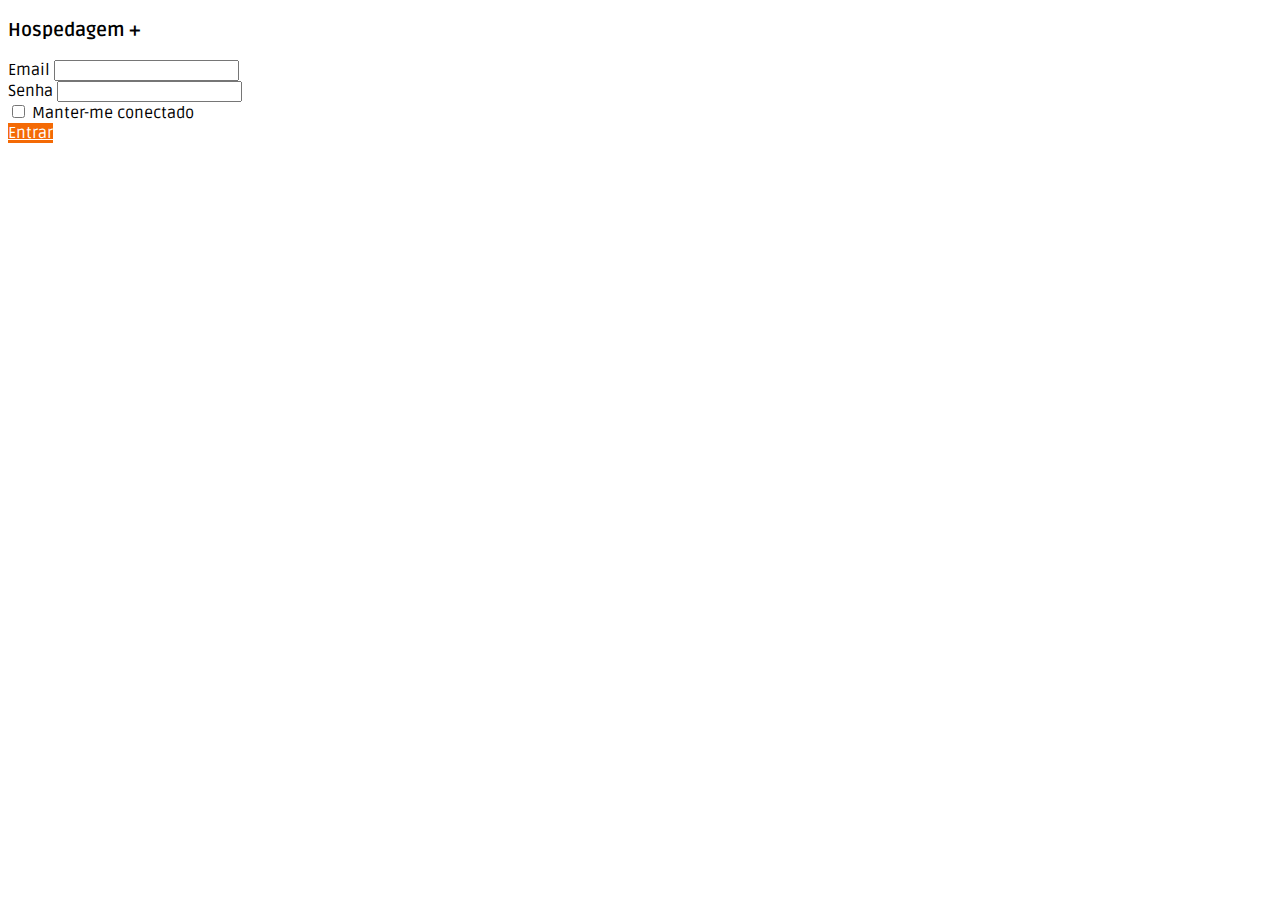
==== commit a13615ec: "Alteração no nome dos site" ====
--- a/index.html
+++ b/index.html
@@ -19,12 +19,11 @@
             <div class="col-10 col-md-10 col-lg-10">
                 <form>
                     <div class="w-100 pb-4">
-                        <h3 class="fs-2 fw-bold text-center">Rede de Hotéis</h3>
+                        <h3 class="fs-2 fw-bold text-center">Hospedagem +</h3>
                     </div>
                     <div class="mb-3">
                       <label for="exampleInputEmail1" class="form-label">Email</label>
                       <input type="email" class="form-control" id="exampleInputEmail1" aria-describedby="emailHelp">
-                      <div id="emailHelp" class="form-text">We'll never share your email with anyone else.</div>
                     </div>
                     <div class="mb-3">
                       <label for="exampleInputPassword1" class="form-label">Senha</label>
